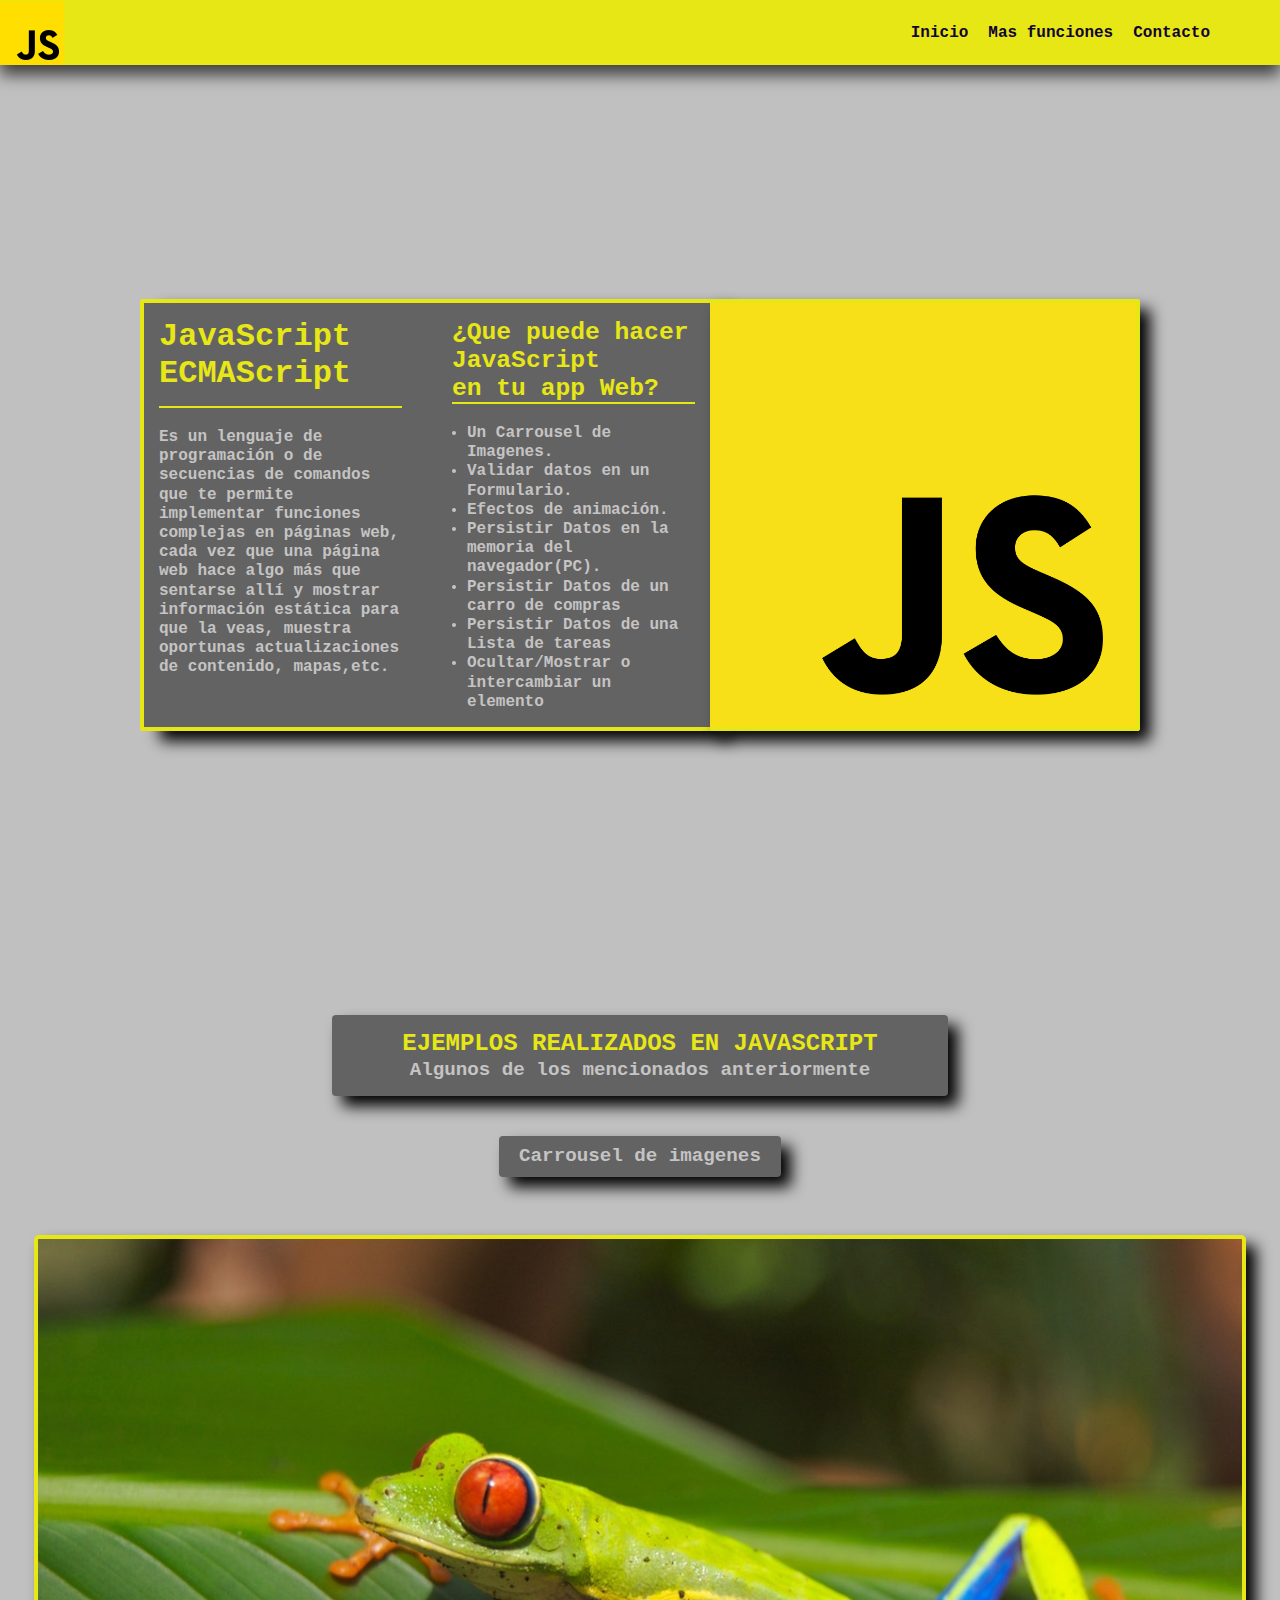
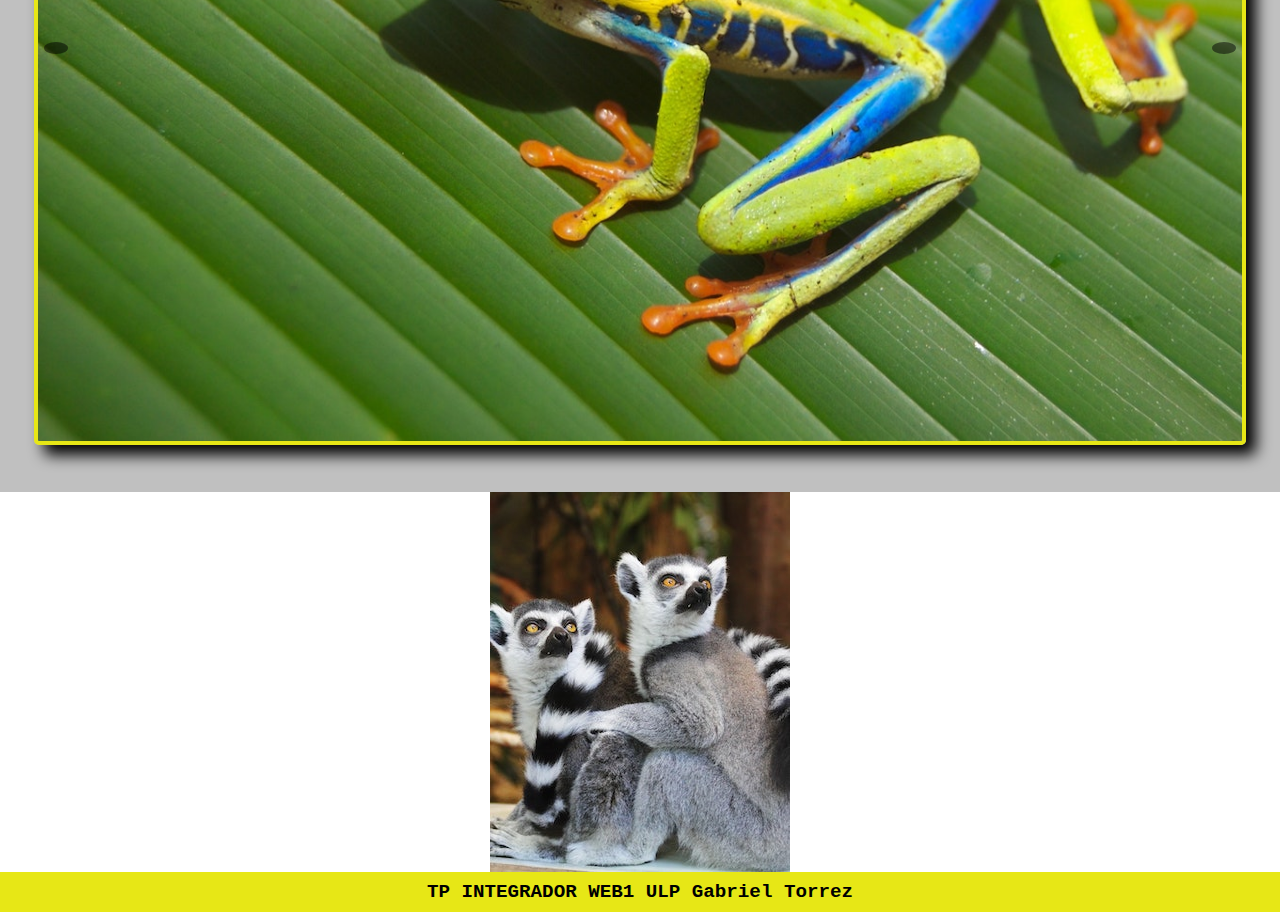
==== index.html @ bbb2472d "pruebaImg320Width" ====
<!DOCTYPE html>
<html lang="es">

<head>
    <meta charset="UTF-8">
    <meta name="viewport" content="width=device-width, initial-scale=1.0">
    <title>TP-Integrador Gabriel Torrez</title>
    <link rel="stylesheet" href="./style.css" />
    <link rel="stylesheet" href="./animaciones.css" />
    <link rel="stylesheet" href="./mediaqueries.css" />
    <link rel="stylesheet" href="https://cdnjs.cloudflare.com/ajax/libs/font-awesome/6.2.0/css/all.min.css"
        integrity="sha512-xh6O/CkQoPOWDdYTDqeRdPCVd1SpvCA9XXcUnZS2FmJNp1coAFzvtCN9BmamE+4aHK8yyUHUSCcJHgXloTyT2A=="
        crossorigin="anonymous" referrerpolicy="no-referrer" />
</head>

<body>
    <header>
        <img src="./logojs.png" alt="logoJavaScript">
        <nav>
            <ul>
                <li><a href="./index.html">Inicio</a></li>
                <li><a href="./masFunciones.html" target="_blank">Mas funciones</a></li>
                <li><a href="./contacto.html" target="_blank">Contacto</a></li>
                <li><a href="./usuario.html" target="_blank"><i class="fa-regular fa-user"></i></a></li>
            </ul>
        </nav>
    </header>
    <section id="SectionPortada">
        <div class="divContenedorPortada">
            <div class="divTexto">
                <div class="textLeft">
                    <h1>JavaScript</h1>
                    <h2>ECMAScript </h2>
                    <p>Es un lenguaje de programación o de secuencias de comandos que te permite implementar
                        funciones complejas en páginas web, cada vez que una página web hace algo más que sentarse allí
                        y
                        mostrar información estática para que la veas, muestra oportunas actualizaciones de contenido,
                        mapas,etc.
                    </p>
                </div>
                <div class="textRight">
                    <h3>¿Que puede hacer JavaScript</h2>
                        <h4> en tu app Web?
                    </h3>
                    <ol class="ulJS">
                        <li>Un Carrousel de Imagenes.</li>
                        <li>Validar datos en un Formulario.</li>
                        <li>Efectos de animación.</li>
                        <li>Persistir Datos en la memoria del navegador(PC).</li>
                        <li>Persistir Datos de un carro de compras</li>
                        <li>Persistir Datos de una Lista de tareas</li>
                        <li>Ocultar/Mostrar o intercambiar un elemento</li>
                    </ol>
                </div>
            </div>
            <div class="divImg"></div>
        </div>
    </section>
    <section id="SectionCarrousel">
        <div class="divTitulos">
            <h1>EJEMPLOS REALIZADOS EN JAVASCRIPT</h1>
            <h2> Algunos de los mencionados anteriormente</h2>
        </div>
        <div class="divTituloEjemplos">
            <h2> Carrousel de imagenes</h2>
        </div>
        <div class="carouselContenedor">
            <div class="divImgCarrousel">
                <button class="btnAnterior"><i class="fa-solid fa-chevron-up fa-rotate-270 fa-2xs"
                        style="color: #ffffff;"></i></button>
                <img id="imagen" src="" alt="Imagen">
                <button class="btnSiguiente"><i class="fa-solid fa-chevron-up fa-rotate-90 fa-2xs"
                        style="color: #ffffff;"></i></button>
            </div>
        </div>
    </section>
    <div style="width: 100%;display: flex; justify-content: center;align-items: center;">
        <img src="./imagenesChicas/prueba.jpg">

    </div>
    <footer class="footer">
        <h3>TP INTEGRADOR WEB1 ULP Gabriel Torrez </h3>
    </footer>
    <script src="./carrousel.js" type="text/javascript"></script>
</body>

</html>
---- style.css ----
* {
    padding: 0;
    margin: 0;
    list-style: none;
    text-decoration: none;
    box-sizing: border-box;
    /* scroll mas lento */
    scroll-behavior: smooth;
}

:root {
    --color-amarillo: rgb(231, 231, 22);
    --color-fondoClaro: rgba(128, 128, 128, 0.493);
    --color-parrafosGrisClaro: rgb(197, 196, 196);
    --color-fondoGrisOscuro: rgb(100, 99, 99);
    --letra-titulos: monospace;
    --letra-parrafos: 'Courier New', Courier, monospace;
}

header {
    width: 100%;
    display: flex;
    align-items: center;
    justify-content: space-between;
    height: 65px;
    background-color: var(--color-amarillo);
    box-shadow: 0px 10px 15px;
}

ul {
    display: flex;
    gap: 20px;
    padding-right: 50px;
}

ul li a {
    color: rgb(17, 5, 46);
    font-size: 1rem;
    font-family: 'Courier New', Courier, monospace;
    cursor: pointer;
    font-weight: 600;
}

ul li a:hover {
    color: white;
}

.fa-user {
    font-size: 1.6rem;
    color: #11052e;
}

.fa-user:hover {
    color: white;
}

/* --------------------------------------------     SECTION PORTADA   -----------------------------------*/

#SectionPortada {
    padding-top: 0;
    /* Modificacion para poder desplazar la card al cargar la web */
    position: relative;
    overflow: hidden;
    /* ----- continuo efecto en animaciones.css ------- */
    display: flex;
    flex-direction: column;
    justify-content: center;
    align-items: center;
    background-color: var(--color-fondoClaro);
    width: 100%;
    height: 100vh;
}

/* Contenedor del div con img JS y div texto */
.divContenedorPortada {
    display: flex;
    justify-content: center;
    align-items: center;
    border-radius: 3px;
    width: min(95%, 1000px);
}

/* CARD QUE HABLA SOBRE JS */
.divTexto {
    display: flex;
    gap: 50px;
    width: 57%;
    padding: 15px;
    background-color: rgb(100, 99, 99);
    border: solid 4px var(--color-amarillo);
    border-right: 0;
    border-radius: 3px;
    border-top-right-radius: 0;
    border-bottom-right-radius: 0;
    box-shadow: 20px 10px 15px;
}

/* lado izquierdo titulos y parrafo */
.textLeft {
    width: 50%;
}

.textLeft h1,
.textLeft h2 {
    color: var(--color-amarillo);
    font-size: 2rem;
    font-family: var(--letra-titulos);
}

.textLeft h2 {
    border-bottom: solid var(--color-amarillo) 2px;
    padding-bottom: 14px;
    margin-bottom: 20px;
}

/* mismos colores y tamaños para izq y der */
.textLeft p,
.textRight ol {
    color: var(--color-parrafosGrisClaro);
    font-size: 1rem;
    line-height: 1.2rem;
    font-family: 'Courier New', Courier, monospace;
    font-weight: 600;
}

/* lado derecho titulos y parrafo */
.textRight {
    width: 50%;
}

.textRight h3,
.textRight h4 {
    color: var(--color-amarillo);
    font-size: 1.54rem;
    font-family: monospace;
}

.textRight h4 {
    border-bottom: solid var(--color-amarillo) 2px;
    margin-bottom: 20px;
}

/* paddin para ubicar los list style dentro del subrayado superior */
.textRight ol {
    padding: 0 15px;
}

.textRight ol li {
    list-style: disc;
}

.divImg {
    width: 43%;
    height: 100%;
    background-image: url(./jsPortada.png);
    background-size: cover;
    background-position: right;
    border: solid 4px var(--color-amarillo);
    border-left: 0;
    border-top-right-radius: 3px;
    border-bottom-right-radius: 3px;
    box-shadow: 10px 10px 15px;
}

/* ---------------------------------------   SECTION  CARROUSEL     -------------------------------------*/
/* APLICO A TODOS LOS SECTION PARA CADA EJEMPLO */
section {
    padding-top: 50px;
    display: flex;
    flex-direction: column;
    justify-content: center;
    align-items: center;
    background-color: var(--color-fondoClaro);
}



/* *************************************************************************************************************************
CARROUSEL **********************************************************************************************************  */

/* Div: h1: Ej realizados en js h2: algunos de los mencionados anteriormente */
.divTitulos {
    padding: 15px 70px;
    border-radius: 4px;
    background-color: rgb(100, 99, 99);
    text-align: center;
    box-shadow: 10px 10px 15px;
    width: ;
}

#SectionCarrousel h1 {
    font-family: var(--letra-titulos);
    color: var(--color-amarillo);
    font-size: 1.5rem;
    margin-bottom: 2px;
}

#SectionCarrousel h2 {
    font-family: var(--letra-parrafos);
    font-size: 1.2rem;
    color: var(--color-parrafosGrisClaro);
}

/* titulo con el nombre del ejemplo en js : Carrousel de imagenes */
.divTituloEjemplos {
    margin-top: 40px;
    padding: 10px 20px;
    border-radius: 4px;
    background-color: rgb(100, 99, 99);
    box-shadow: 10px 10px 15px;
    text-align: start;
    line-height: 1.3rem;
}


.carouselContenedor {
    margin-top: 15px;
    text-align: center;
    display: flex;
    justify-content: center;
    align-items: center;
    height: 100vh;
    transition: transform 0.2s ease;
    /* Transición suave para el efecto */
}

.carouselContenedor:hover {
    transform: scale(1.08);
}


/* *posición del div como relativa, lo que permite posicionar elementos secundarios (btns)
dentro de el de manera relativa a su posicion original. 
 *display: inline-block; Hace que el div se comporte como un bloque en linea, lo que significa que se ajustará 
al contenido pero seguirá siendo un bloque. */
.divImgCarrousel {
    position: relative;
    display: inline-block;

}

#imagen {
    border-radius: 5px;
    max-width: 100%;
    max-height: 90vh;
    border: solid 4px var(--color-amarillo);
    box-shadow: 10px 10px 15px;
}

button {
    font-size: 20px;
    position: absolute;
    top: 50%;
    background-color: rgba(0, 0, 0, 0.5);
    background-size: cover;
    border: none;
    cursor: pointer;
}

.btnAnterior {
    left: 10px;
    border-radius: 50%;
    padding: 6px 12px;

}

.btnSiguiente {
    right: 10px;
    border-radius: 50%;
    padding: 6px 12px;
}


/* ****************************************************     HTML LOGIN  ******************************************** */
/* Pantalla completa */
#usuarioSection {
    padding-top: 0;
    display: flex;
    justify-content: center;
    align-items: center;
    background-color: var(--color-fondoClaro);
    /* height le resto 65 del header y 60 del footer */
    height: calc(100vh - 105px);
    width: 100%;
}

/* contenedor de cards img,registro ,ingresar */
.usuarioDiv {
    display: flex;
    justify-content: center;
    width: min(85%, 900px);
    max-width: 1200px;
    height: 360px;
    border: solid 3px var(--color-amarillo);
    border-radius: 4px;
    box-shadow: 10px 10px 15px;
    background-color: var(--color-fondoGrisOscuro);
    transition: transform 0.2s ease;
}

.usuarioDiv:hover {
    transform: scale(1.01);
    /* Escala el botón al 95% de su tamaño original */
}

.divImgHola {
    width: 40%;
    background-image: url(./imagenesChicas/holahola.jpg);
    background-size: cover;
    background-repeat: no-repeat;
    background-position: center;
    border-right: solid 3px var(--color-amarillo);
}

/* titulos iniciar sesion, registrarse */
.ingresarDiv h2,
.registrarseDiv h2 {
    text-align: center;
    font-family: var(--letra-titulos);
    font-size: 1.6rem;
    color: var(--color-amarillo);
    border-bottom: solid 2px var(--color-amarillo);
    margin-bottom: 15px;
}


/* div contenedor del form iniciar sesion */
.ingresarDiv {
    width: 30%;
    padding: 15px;
}

.ingresarDiv form {
    display: flex;
    flex-direction: column;
    justify-content: center;
    height: 100%;
}

/*div contenedor inputs ingreso para ordenar los 2 forms iguales */
.divIngresoInputLabel {
    display: flex;
    flex-direction: column;
    gap: 10px;
    margin-top: 15px;
}

.aRecuperarPass {
    font-size: 1.05rem;
    font-family: var(--letra-parrafos);
    color: var(--color-amarillo);
    font-weight: 600;
    margin-top: 4px;
    margin-bottom: 9px;
}

.btnIngresar,
.btnRegistro {
    background-color: var(--color-amarillo);
    border: solid 2px var(--color-amarillo);
    font-size: 1.2rem;
    color: var(--color-fondoGrisOscuro);
    cursor: pointer;
    border-radius: 4px;
    transition: transform 0.2s ease;
    font-weight: 600;
    margin-top: 10px;
}

.btnRegistro {
    margin-top: 6px;
}

.btnIngresar:hover,
.btnRegistro:hover {
    transform: scale(0.95);
    /* Escala el botón al 95% de su tamaño original */
    background-color: var(--color-amarillo);
    color: var(--color-fondoGrisOscuro);
}

label {
    display: block;
    color: var(--color-parrafosGrisClaro);
    font-family: var(--letra-parrafos);
    font-weight: 700;
    font-size: 1.05rem;
}

input {
    border-radius: 3px;
    padding: 3px;
    width: 100%;
    border: 2px solid var(--color-parrafosGrisClaro);
}

input:focus {
    border: 2px solid var(--color-amarillo);
    outline: none;
    /* Elimina el contorno de enfoque predeterminado */
}

.registrarseDiv {
    padding: 15px;
    width: 30%;
}

.registrarseDiv h2 {
    margin: 0;
}

.registrarseDiv form {
    display: flex;
    flex-direction: column;
    justify-content: center;
    gap: 4px;
    height: 100%;
}

.footer {
    height: 40px;
    width: 100%;
    background-color: var(--color-amarillo);
    display: flex;
    justify-content: center;
    align-items: center;
}

.footer h3 {
    font-family: var(--letra-parrafos);
    font-weight: 900;
    font-size: 1.2rem;
    text-align: center;
}

/* Card para mostrar msjs si los datos ingresados son incorrectos o validos con JS */
.divMensaje {
    display: none;
    z-index: 3;
    height: auto;
    width: auto;
    border: solid 4px var(--color-amarillo);
    border-top: solid 20px var(--color-amarillo);
    background-color: rgb(51, 49, 49);
    position: fixed;
    top: 50%;
    left: 50%;
    transform: translate(-50%, -50%);
    padding: 20px;
    padding-bottom: 80px;
    justify-content: center;
    align-items: center;
    flex-direction: column;
    border-radius: 4px;
}

/* display block para mostrar el cartel agregandole esta class al div con js */
.mostrarMsj {
    display: flex;
}

.pMsj {
    display: flex;
    justify-content: center;
    align-items: center;
    text-align: center;
    font-size: 1.4rem;
    font-family: var(--letra-parrafos);
    font-weight: 500;
    color: white;
    width: 100%;
    padding-bottom: 20px;
    gap: 4px;
}

/* Card Msj boton OK para cerrar el msj */
.btnAceptar {
    margin-top: 15px;
    padding: 5px 50px;
    background-color: var(--color-amarillo);
    border-radius: 3px;
    font-weight: 700;
    color: white;
    cursor: pointer;
}

.btnAceptar:hover {
    color: white;
    background-color: rgb(50, 116, 50);
}

/* Hover para el mismo aceptar pero en los errores */
.hoverError:hover {
    background-color: rgb(240, 57, 57);
}

/* imagen en la card para mensajes de validacion true  */
/* imagen en la card para mensajes de validacion false */
.imgOk {
    height: 25px;
    width: 25px;
}

.imgError {
    height: 25px;
    width: 25px;
}

/* --------------------------------------------     CONTACTO HTML   -------------------------------------------*/

#sectionContacto {
    width: 100%;
    height: calc(100vh - 105px);
    display: flex;
    justify-content: center;
    align-items: center;
    padding-top: 0px;
    margin: 0;
    gap: 0;
}

.contactanosh1 {
    color: var(--color-amarillo);
    font-family: var(--letra-titulos);
    font-size: 1.6rem;
}

.contactanosh2 {
    font-size: 1rem;
    color: var(--color-parrafosGrisClaro);
    font-family: var(--letra-parrafos);
}

.divContactoContenedor {
    display: flex;
    width: min(85%, 900px);
    max-width: 1200px;
    height: 360px;
    border: solid 2px var(--color-amarillo);
    border-radius: 4px;
    background-color: var(--color-fondoGrisOscuro);
    box-shadow: 10px 10px 15px;
}

.divImgContacto {
    background-image: url("./imagenesChicas/contactanos.jpg");
    background-repeat: no-repeat;
    background-size: cover;
    background-position: bottom;
    width: 100%;
}

.divFormContacto {
    width: 100%;
    padding: 0px;
    display: flex;
    justify-content: center;
}

.contactoForm {
    padding: 20px 0px;
    width: 90%;
}

.contactoForm label {
    color: yellow;
    margin-right: 10px;

}


#nombreContacto,
#correoElectronicoContacto,
#mensajeContacto {
    background-color: white;
    padding: 6px;
    color: yellow;
    margin-right: 10px;
}

.btnEnviarContacto {
    background-color: var(--color-amarillo);
    border: solid 2px var(--color-amarillo);
    font-size: 1.2rem;
    color: var(--color-fondoGrisOscuro);
    cursor: pointer;
    border-radius: 4px;
    transition: transform 0.2s ease;
    font-weight: 600;
    margin-top: 10px;
}
---- animaciones.css ----
/* PORTADA CARD JS */

/*EN STYLE.CSS prepare la section Portada para poder aplicar el efecto: 
#Portada {
    position: relative;
    overflow: hidden;
    ----- continuo efecto en animaciones.css -----*/

.divTexto {
    position: relative;
    animation: slideRight 1.5s ease;
}

@keyframes slideRight {
    0% {
        transform: translateX(-150%);
    }

    100% {
        transform: translateX(0);
        /* Desplazamiento completo a la derecha */
    }
}
/* DESPLAZAMIENTO PARA IMG JS PORTADA */
.divImg{
    position: relative;
    animation: slideTop 1.4s ease-in-out;
}

@keyframes slideTop {
    0% {
        transform: translateY(150%);
    }

    100% {
        transform: translateY(0);
        /* Desplazamiento completo a la derecha */
    }
}

.textRight{
    position: relative;
    animation: slideRight 1.5s ease-in-out ;
}

/* -----------------------    FIN PORTADA   ------------------------ */
---- mediaqueries.css ----
:root {
    --color-amarillo: rgb(231, 231, 22);
    --color-fondoClaro: rgba(128, 128, 128, 0.493);
    --color-parrafosGrisClaro: rgb(197, 196, 196);
    --color-fondoGrisOscuro: rgb(100, 99, 99);
    --letra-titulos: monospace;
    --letra-parrafos: 'Courier New', Courier, monospace;
}

@media (max-width: 990px) {

    /* PORTADA */

    #SectionPortada {
        min-height: 130vh;
    }

    .divContenedorPortada {
        height: 100%;
        margin-top: 40px;
        flex-direction: column;
        width: max (700px 90%);
    }

    .divImg {
        width: 100%;
        height: 35%;
        background-color: rgb(231, 231, 22);
        background-image: url(./jsPortadaChica.PNG);
        background-size: contain;
        background-repeat: no-repeat;
        background-position: right;
        border: none;
    }

    .divTexto {
        flex-direction: column;
        justify-content: center;
        width: 100%;
        height: 65%;
        order: 2;
        border: none;
        box-shadow: 10px 10px 15px;
        gap: 15px;
    }

    .textLeft {
        width: 100%;
    }
    .textLeft h1, .textLeft h2,.textRight h3, .textRight h4 {
        font-size: 1.5rem;
        padding: 0;
        margin: 0;
    }

    .textRight {
        width: 100%;
    }

    /* CARROUSEL */
    .divTitulos {
        width: 90%;
        padding: 15px 0px;
    }



    /* ***********************************************    CONTACTANOS    ********************************************************* */
   

    #sectionContacto {
        min-height: 150vh;
    }


    .divContactoContenedor {
        height: 100%;
        flex-direction: column;
        margin: 30px 0px;
    }

    .divImgContacto {
        height: 43%;
        width: 100%;
        background-position: bottom;
    }

    .divFormContacto {
        height: 57%;
        width: 100%;
    }


    /* ******************************************      USUARIOS REGISTRO INICIAR SESION     **************************************** */
    #usuarioSection {
        min-height: 220vh;
    }


    .usuarioDiv {
        margin-top: 50px;
        flex-direction: column;
        min-height: 200vh;
    }

    .divImgHola {
        background-image: url(./imagenesChicas/bienvenido2.jpg);
        height: 40%;
        width: 100%;
    }

    .ingresarDiv, .registrarseDiv {
        width: 100%;
    }


}

@media (max-width: 990px) {

    


}
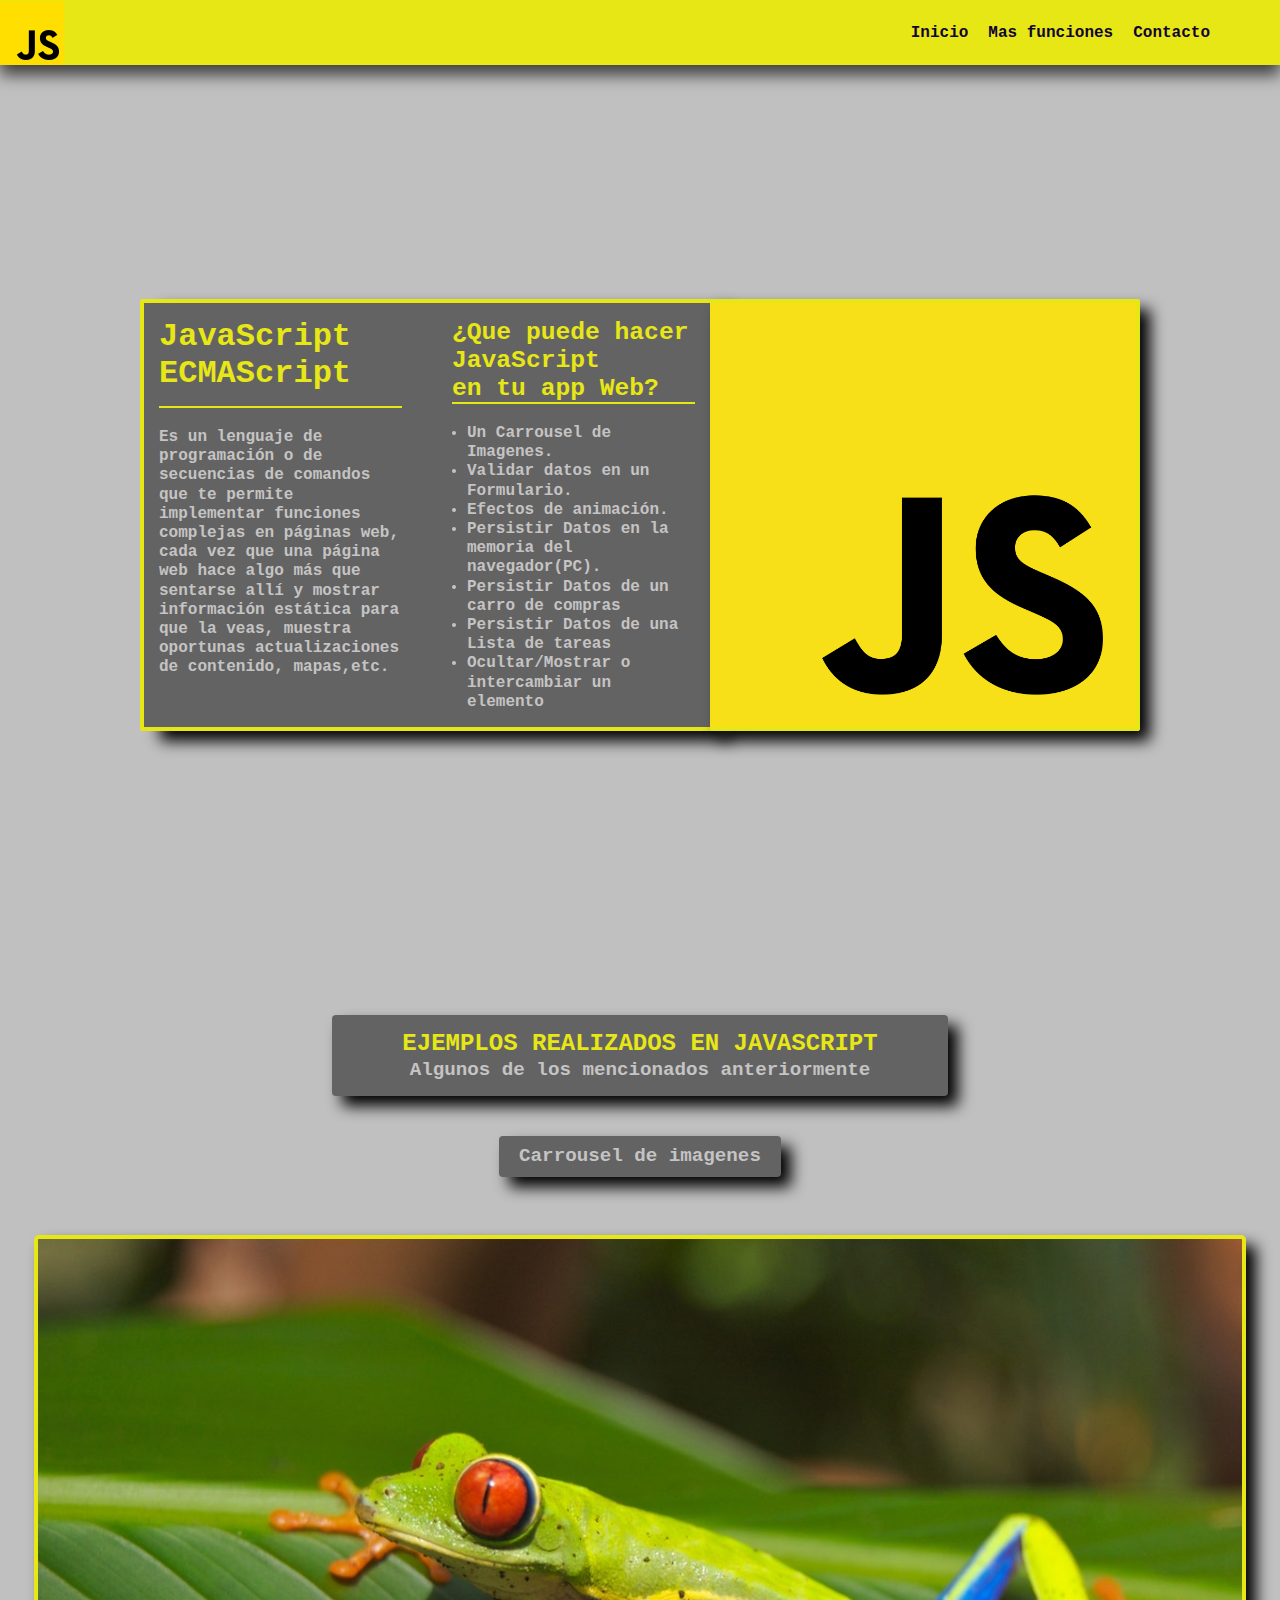
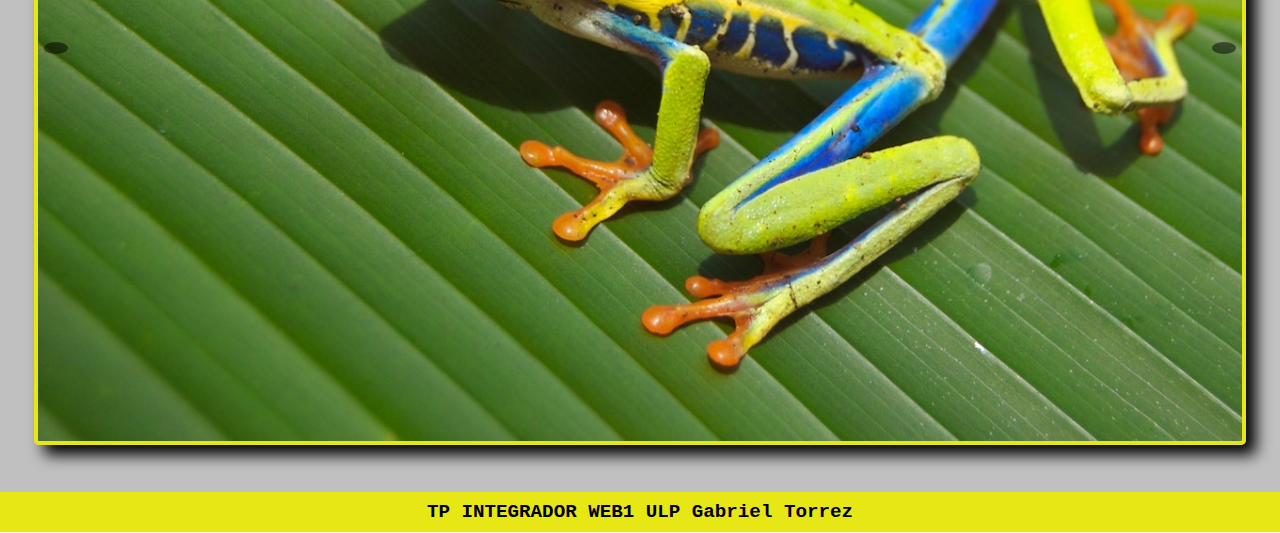
==== commit 30a70151: "elimineDivImgPrueba" ====
--- a/index.html
+++ b/index.html
@@ -74,10 +74,7 @@
             </div>
         </div>
     </section>
-    <div style="width: 100%;display: flex; justify-content: center;align-items: center;">
-        <img src="./imagenesChicas/prueba.jpg">
-
-    </div>
+    
     <footer class="footer">
         <h3>TP INTEGRADOR WEB1 ULP Gabriel Torrez </h3>
     </footer>
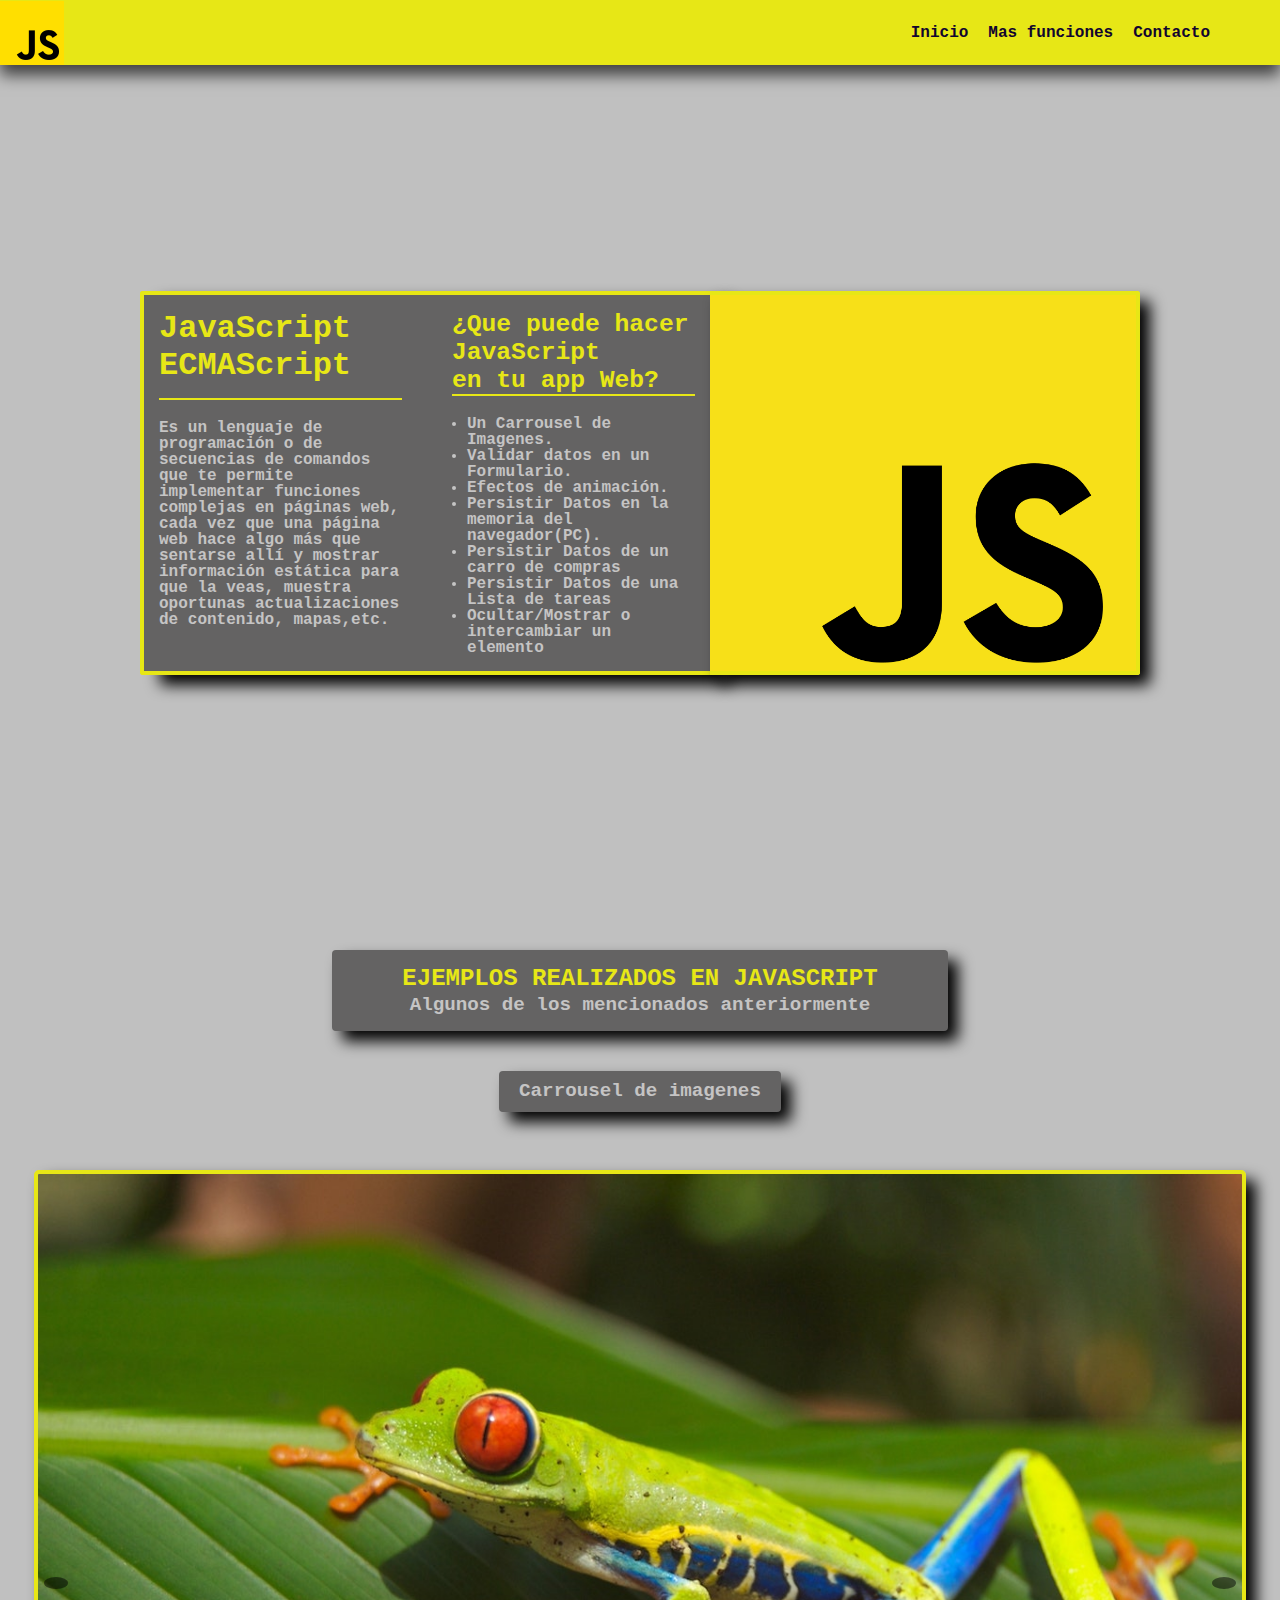
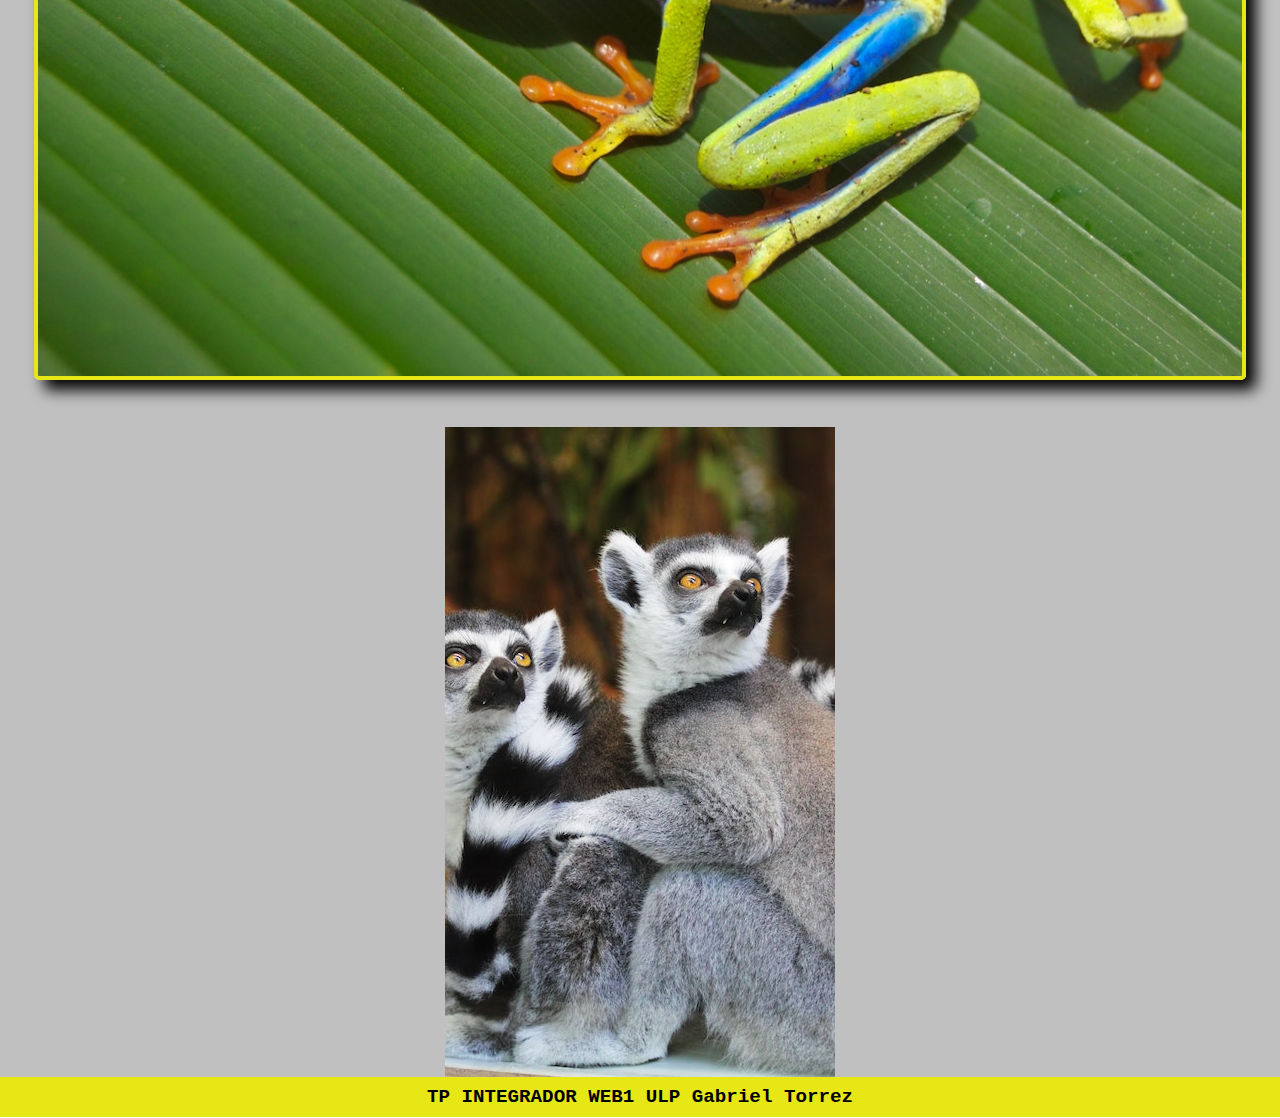
==== commit 12ca5636: "actualizoImgParaCel" ====
--- a/index.html
+++ b/index.html
@@ -73,6 +73,9 @@
                         style="color: #ffffff;"></i></button>
             </div>
         </div>
+        <div style="width: 100%;display: flex; justify-content: center; align-items: center;">
+            <img src="./imagenesChicas/1.jpg">
+        </div>
     </section>
     
     <footer class="footer">
--- a/style.css
+++ b/style.css
@@ -68,7 +68,7 @@
     align-items: center;
     background-color: var(--color-fondoClaro);
     width: 100%;
-    height: 100vh;
+    height: calc(100vh - 65px);
 }
 
 /* Contenedor del div con img JS y div texto */
@@ -118,7 +118,7 @@
 .textRight ol {
     color: var(--color-parrafosGrisClaro);
     font-size: 1rem;
-    line-height: 1.2rem;
+    line-height: 1rem;
     font-family: 'Courier New', Courier, monospace;
     font-weight: 600;
 }
@@ -132,7 +132,7 @@
 .textRight h4 {
     color: var(--color-amarillo);
     font-size: 1.54rem;
-    font-family: monospace;
+    font-family: var(--letra-titulos);
 }
 
 .textRight h4 {
@@ -185,7 +185,6 @@
     background-color: rgb(100, 99, 99);
     text-align: center;
     box-shadow: 10px 10px 15px;
-    width: ;
 }
 
 #SectionCarrousel h1 {
@@ -417,21 +416,7 @@
     height: 100%;
 }
 
-.footer {
-    height: 40px;
-    width: 100%;
-    background-color: var(--color-amarillo);
-    display: flex;
-    justify-content: center;
-    align-items: center;
-}
-
-.footer h3 {
-    font-family: var(--letra-parrafos);
-    font-weight: 900;
-    font-size: 1.2rem;
-    text-align: center;
-}
+
 
 /* Card para mostrar msjs si los datos ingresados son incorrectos o validos con JS */
 .divMensaje {
@@ -519,27 +504,22 @@
     gap: 0;
 }
 
-.contactanosh1 {
-    color: var(--color-amarillo);
-    font-family: var(--letra-titulos);
-    font-size: 1.6rem;
-}
-
-.contactanosh2 {
-    font-size: 1rem;
-    color: var(--color-parrafosGrisClaro);
-    font-family: var(--letra-parrafos);
-}
 
 .divContactoContenedor {
     display: flex;
-    width: min(85%, 900px);
+    width: min(90%, 800px);
     max-width: 1200px;
     height: 360px;
-    border: solid 2px var(--color-amarillo);
+    border: solid 3px var(--color-amarillo);
     border-radius: 4px;
     background-color: var(--color-fondoGrisOscuro);
     box-shadow: 10px 10px 15px;
+    transition: transform 0.2s ease;
+}
+
+.divContactoContenedor:hover {
+    transform: scale(1.01);
+    /* Escala el botón al 95% de su tamaño original */
 }
 
 .divImgContacto {
@@ -564,7 +544,6 @@
 
 .contactoForm label {
     color: yellow;
-    margin-right: 10px;
 
 }
 
@@ -588,4 +567,21 @@
     transition: transform 0.2s ease;
     font-weight: 600;
     margin-top: 10px;
+}
+
+/* FOOTER */
+.footer {
+    height: 40px;
+    width: 100%;
+    background-color: var(--color-amarillo);
+    display: flex;
+    justify-content: center;
+    align-items: center;
+}
+
+.footer h3 {
+    font-family: var(--letra-parrafos);
+    font-weight: 900;
+    font-size: 1.2rem;
+    text-align: center;
 }--- a/mediaqueries.css
+++ b/mediaqueries.css
@@ -12,7 +12,8 @@
     /* PORTADA */
 
     #SectionPortada {
-        min-height: 130vh;
+        height: 175vh;
+        min-height: 100vh;
     }
 
     .divContenedorPortada {
@@ -34,10 +35,10 @@
     }
 
     .divTexto {
+        
         flex-direction: column;
         justify-content: center;
         width: 100%;
-        height: 65%;
         order: 2;
         border: none;
         box-shadow: 10px 10px 15px;
@@ -57,7 +58,30 @@
         width: 100%;
     }
 
-    /* CARROUSEL */
+    /* ***********************************************    CARROUSEL    ********************************************************* */
+    #SectionCarrousel{
+        padding-top: 10px ;
+    }
+    
+    #SectionCarrousel h1{
+        font-size: 1.2rem;
+    }
+
+    #SectionCarrousel h2{
+        font-size: 0.9rem;
+    }
+
+    .carouselContenedor{
+
+        height: auto;
+        margin: 50px 0px;
+        width: 95%;
+    }
+    .carouselContenedor:hover {
+        transform: scale(1.00);
+    }
+
+    
     .divTitulos {
         width: 90%;
         padding: 15px 0px;
@@ -69,7 +93,7 @@
    
 
     #sectionContacto {
-        min-height: 150vh;
+        min-height: 100vh;
     }
 
 
@@ -80,33 +104,37 @@
     }
 
     .divImgContacto {
-        height: 43%;
+        height: 45%;
         width: 100%;
         background-position: bottom;
     }
 
     .divFormContacto {
-        height: 57%;
         width: 100%;
+    }
+    .contactoForm{
+        gap: 2px;
     }
 
 
     /* ******************************************      USUARIOS REGISTRO INICIAR SESION     **************************************** */
     #usuarioSection {
-        min-height: 220vh;
+        min-height: 160vh;
     }
 
 
     .usuarioDiv {
-        margin-top: 50px;
+        margin-top: 0px;
         flex-direction: column;
-        min-height: 200vh;
+        min-height: 150vh;
+        align-items: none;
     }
 
     .divImgHola {
         background-image: url(./imagenesChicas/bienvenido2.jpg);
-        height: 40%;
+        height: 45%;
         width: 100%;
+        border-bottom: solid 3px var(--color-amarillo);
     }
 
     .ingresarDiv, .registrarseDiv {
@@ -114,9 +142,14 @@
     }
 
 
+
+    /* FOOTER */
+    .footer h3{
+        font-size: 1rem;
+    }
 }
 
-@media (max-width: 990px) {
+@media (max-width: 576px) {
 
     
 
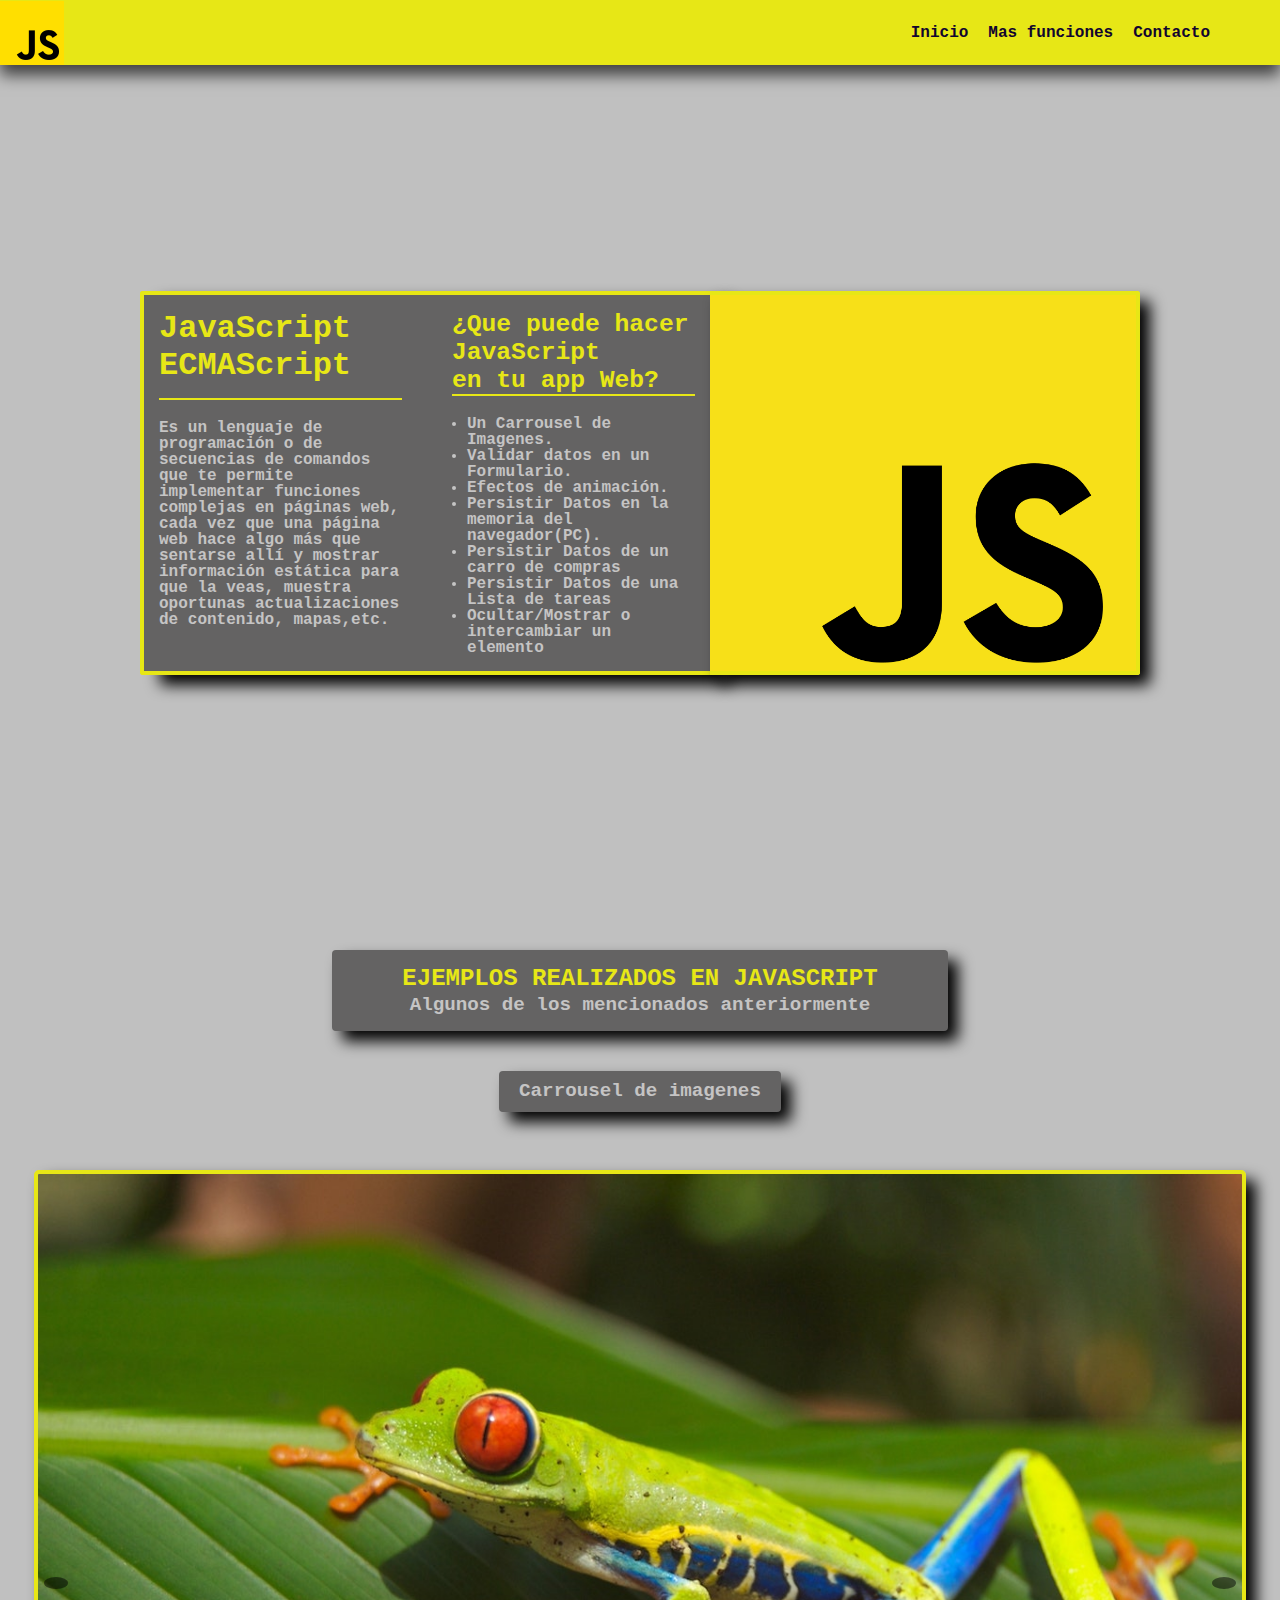
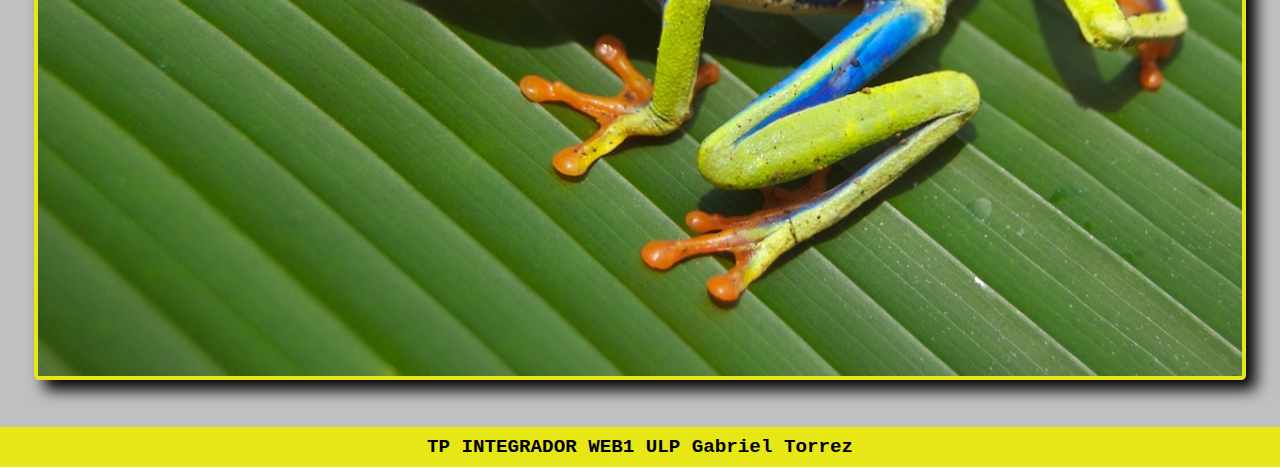
==== commit 74b7e530: "ElimineImagenesChicas" ====
--- a/index.html
+++ b/index.html
@@ -73,9 +73,7 @@
                         style="color: #ffffff;"></i></button>
             </div>
         </div>
-        <div style="width: 100%;display: flex; justify-content: center; align-items: center;">
-            <img src="./imagenesChicas/1.jpg">
-        </div>
+     
     </section>
     
     <footer class="footer">
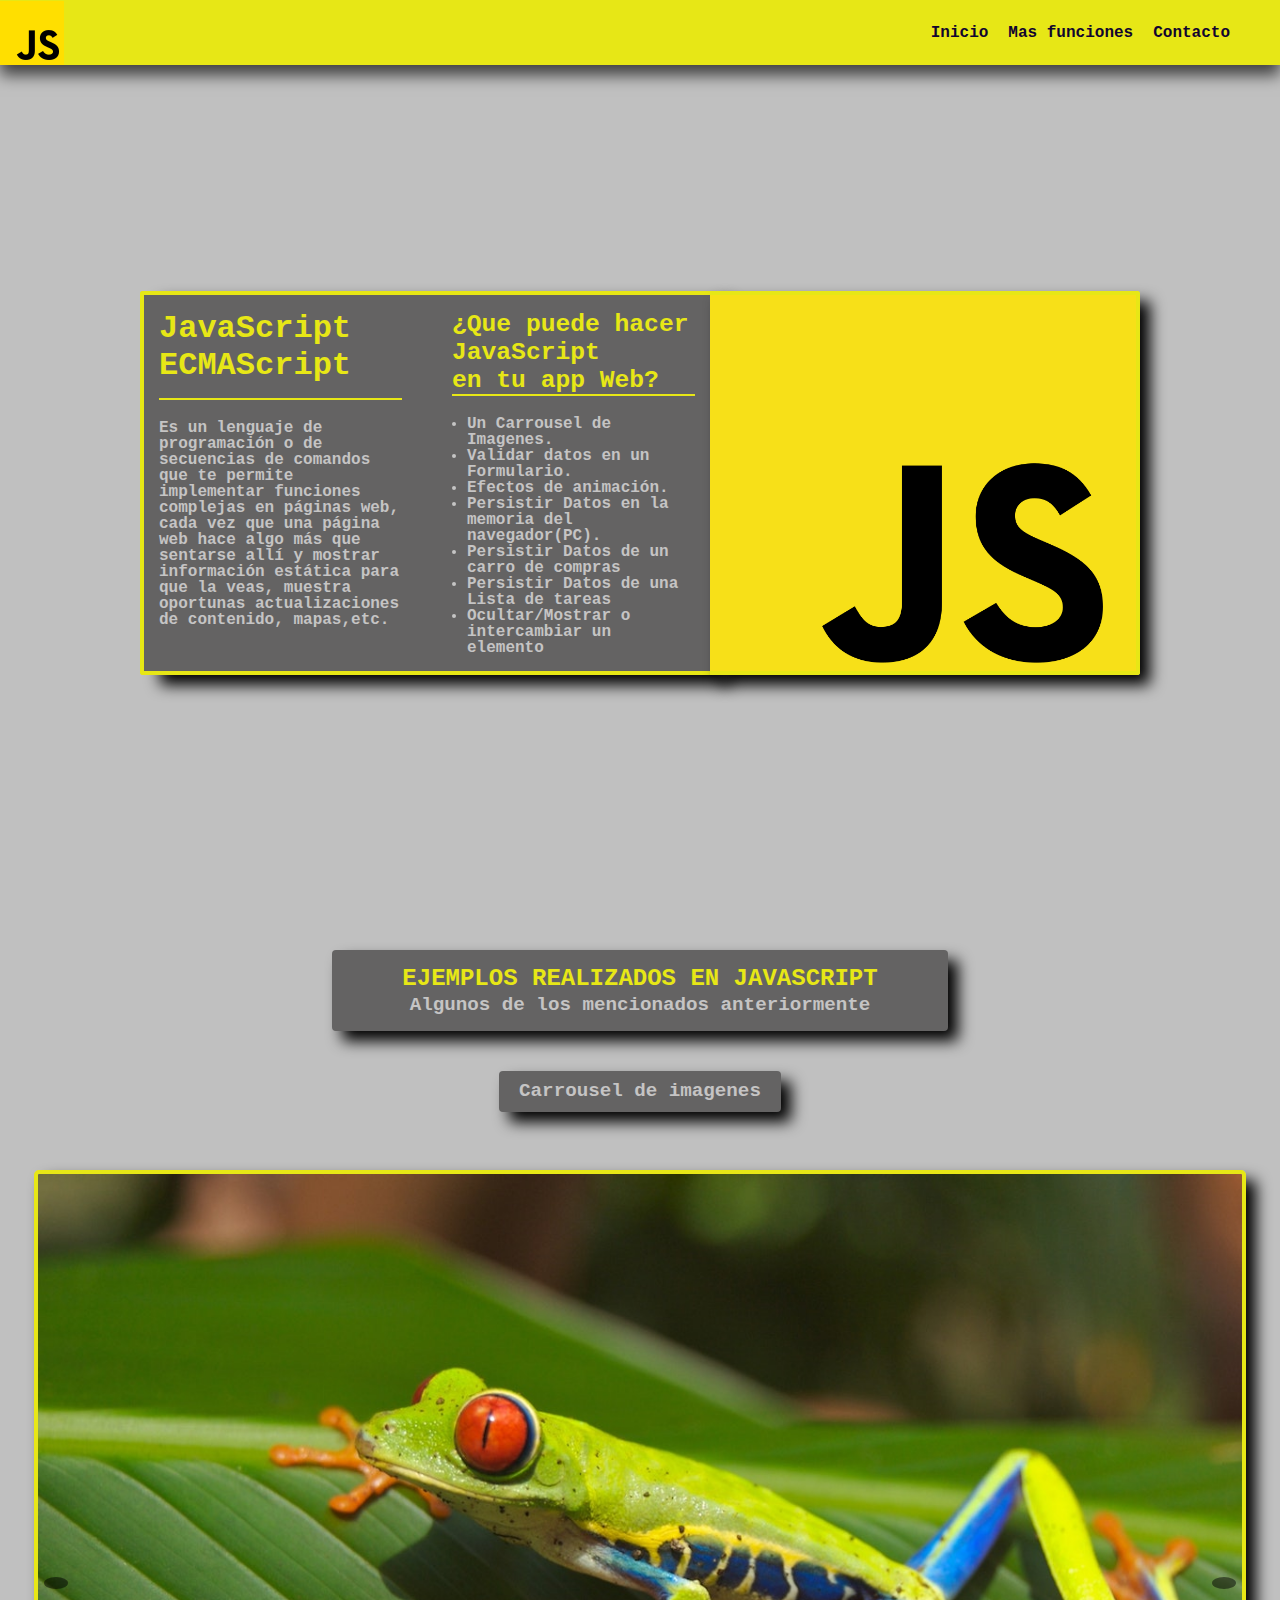
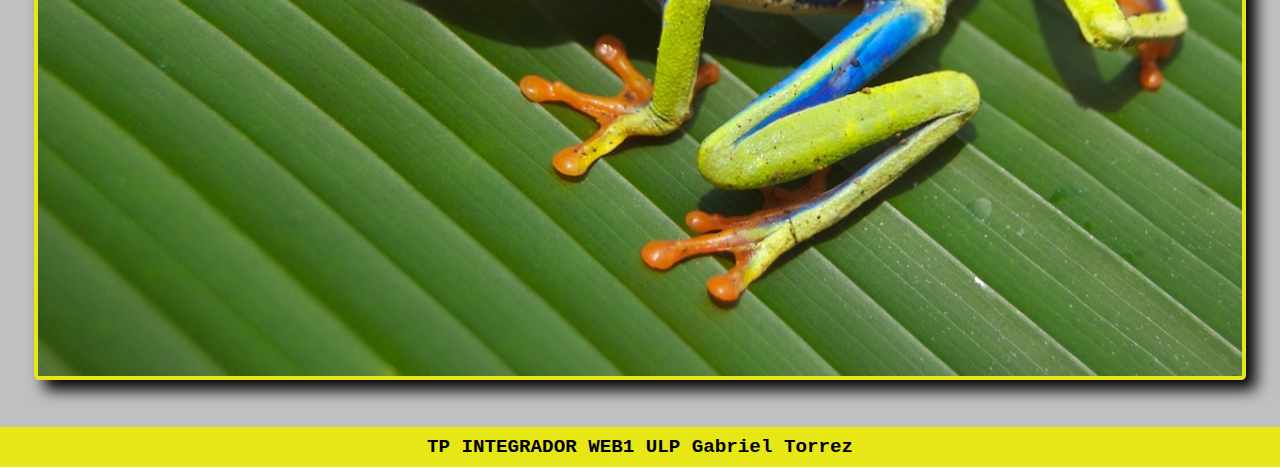
==== commit 8eac79ac: "JsMenuHamburguesa.CssMasFuncionesEliminado," ====
--- a/index.html
+++ b/index.html
@@ -17,12 +17,13 @@
     <header>
         <img src="./logojs.png" alt="logoJavaScript">
         <nav>
-            <ul>
+            <ul class="ulHeader">
                 <li><a href="./index.html">Inicio</a></li>
                 <li><a href="./masFunciones.html" target="_blank">Mas funciones</a></li>
                 <li><a href="./contacto.html" target="_blank">Contacto</a></li>
-                <li><a href="./usuario.html" target="_blank"><i class="fa-regular fa-user"></i></a></li>
             </ul>
+            <i class="fa-solid fa-bars" id="MenuHamburugesa"></i>
+            <a href="./usuario.html" target="_blank"><i class="fa-regular fa-user"></i></a>
         </nav>
     </header>
     <section id="SectionPortada">
@@ -73,13 +74,15 @@
                         style="color: #ffffff;"></i></button>
             </div>
         </div>
-     
+
     </section>
-    
+
     <footer class="footer">
         <h3>TP INTEGRADOR WEB1 ULP Gabriel Torrez </h3>
     </footer>
     <script src="./carrousel.js" type="text/javascript"></script>
+    <script src="./menuHamburguesa.js" type="text/javascript"></script>
+
 </body>
 
 </html>--- a/style.css
+++ b/style.css
@@ -27,10 +27,15 @@
     box-shadow: 0px 10px 15px;
 }
 
+nav {
+    display: flex;
+    align-items: center;
+}
+
 ul {
     display: flex;
     gap: 20px;
-    padding-right: 50px;
+    padding-right: 20px;
 }
 
 ul li a {
@@ -45,13 +50,22 @@
     color: white;
 }
 
-.fa-user {
+.fa-user,
+.fa-bars {
+    margin-right: 30px;
     font-size: 1.6rem;
-    color: #11052e;
-}
-
-.fa-user:hover {
+    color: rgb(17, 5, 46);
+}
+
+
+
+.fa-user:hover,
+.fa-bars:hover {
     color: white;
+}
+
+#MenuHamburugesa {
+    display: none;
 }
 
 /* --------------------------------------------     SECTION PORTADA   -----------------------------------*/
@@ -246,7 +260,7 @@
     box-shadow: 10px 10px 15px;
 }
 
-button {
+.btnAnterior, .btnSiguiente {
     font-size: 20px;
     position: absolute;
     top: 50%;
@@ -270,7 +284,376 @@
 }
 
 
+
+
+
+
+
+
+
+/* *************************************************** MAS FUNCIONES ************************************************* */
+
+
+
+
+/* SECTION DE MAS FUNCIONES */
+.sectionGeneral {
+    display: flex;
+    flex-direction: column;
+    align-items: center;
+    justify-content: center;
+    gap: 45px;
+    padding: 0 30px;
+    background-color: var(--color-fondoClaro);
+    /* Espacio vacio para el fin de la pagina */
+    padding-bottom: 100px;
+}
+
+/* Section contenedor de cards consignas y h1: tp javascript... */
+.sectionGeneral h1 {
+    margin: 25px 0;
+    background-color: var(--color-fondoGrisOscuro);
+    box-shadow: 13px 13px 6px rgba(0, 0, 0, 0.589);
+    border-radius: 10px;
+    padding: 10px 20px;
+    text-align: center;
+    font-size: 2rem;
+    color: yellow;
+    font-family: var(--letra-titulos);
+}
+
+/* Div/Card consigna individual */
+.sectionGeneral div {
+    border: solid 1px yellow;
+    border-radius: 8px;
+    padding: 18px;
+    background-color: var(--color-fondoGrisOscuro);
+    box-shadow: 13px 13px 6px rgba(0, 0, 0, 0.589);
+    width: 90%;
+    font-family: var(--letra-parrafos);
+    color: var(--color-parrafosGrisClaro);
+}
+
+.sectionGeneral h3 {
+    font-size: 1.5rem;
+    padding-bottom: 10px;
+    margin-bottom: 8px;
+    color: yellow;
+    letter-spacing: 1px;
+    border-bottom: 1px solid yellow;
+}
+
+.sectionGeneral h2 {
+    font-family: var(--letra-titulos);
+    border-bottom: none;
+    padding: 10px 40px;
+}
+
+/* P con la consigna */
+.sectionGeneral p {
+    padding: 10px;
+    margin-bottom: 10px;
+    font-size: 1rem;
+    font-weight: 500;
+}
+
+/* div contenedor del boton ejecutar y el div modificado con js */
+.divBtnRes {
+    width: 100%;
+    display: flex;
+    padding: 0px;
+    gap: 25px;
+    border: none;
+    box-shadow: none;
+}
+
+.pResultado {
+    border: solid 1px yellow;
+    border-radius: 8px;
+    padding: 18px;
+    box-shadow: 7px 7px 6px rgba(0, 0, 0, 0.842);
+    /* P oculto, al ejecutar la funcion aparece con js */
+    display: none;
+}
+
+
+.btnsMasFunciones {
+    display: flex;
+    align-items: center;
+    justify-content: center;
+    width: 25%;
+    height: 45px;
+    padding: 10px 0;
+    background-color: var(--color-amarillo);
+    border-radius: 4px;
+    font-size: 1rem;
+    letter-spacing: 1px;
+    font-weight: 600;
+    box-shadow: 7px 7px 6px rgba(0, 0, 0, 0.842);
+    border: none;
+}
+
+.btnsMasFunciones:hover {
+    color: white;
+}
+
+/* consigna 3 colum al ul */
+.ulConsigna3 {
+    flex-direction: column;
+}
+
+/* Consigna 6 colores para cada cuadro */
+.div6 {
+    display: flex;
+    gap: 10px;
+    height: 150px;
+}
+
+.div6_1 {
+    background-color: blue;
+    box-shadow: none;
+    border: none;
+    cursor: pointer;
+}
+
+.div6_2 {
+    background-color: yellow;
+    box-shadow: none;
+    border: none;
+    cursor: pointer;
+}
+
+.div6_3 {
+    background-color: gray;
+    box-shadow: none;
+    border: none;
+    cursor: pointer;
+}
+
+.div6_4 {
+    background-color: green;
+    box-shadow: none;
+    border: none;
+    cursor: pointer;
+}
+
+.div6_5 {
+    background-color: orange;
+    box-shadow: none;
+    border: none;
+    cursor: pointer;
+}
+
+
+
+/* PARTE B TITULO */
+.h2MasFunciones {
+    margin: 40px 0;
+    color: white;
+    background-color: var(--color-fondoGrisOscuro);
+    box-shadow: 13px 13px 6px rgba(0, 0, 0, 0.589);
+    border-radius: 10px;
+    padding: 20px 60px;
+    text-align: center;
+    font-size: 2.4rem;
+    color: yellow;
+}
+
+
+/* consigna 7b boton limpiar campos */
+.btn7bLimpiar {
+    background-color: rgb(19, 18, 18);
+    padding: 8px;
+    color: yellow;
+    font-weight: 300;
+    font-size: 12px;
+    margin-top: 8px;
+    box-shadow: none;
+    border: solid 1px rgb(208, 208, 208);
+    width: 100%;
+}
+
+
+/* Consigna 10b display para mostrar nueros ingresados y resultado */
+.div10b {
+    display: none;
+    width: 460px;
+    border: unset;
+    box-shadow: none;
+}
+
+.divDisplay10b {
+    padding: 0;
+    width: auto;
+    margin-bottom: 0px;
+    background-color: var(--color-parrafosGrisClaro);
+    border: solid 2px var(--color-amarillo);
+    box-shadow: rgba(0, 0, 0, 0.59) 13px 13px 6px;
+}
+
+/* Consigna10b contenedor de los botones */
+.divContenedorBtns10b {
+    border: solid 2px var(--color-amarillo);
+    margin-top: 8px;
+    width: 100%;
+    padding: 0;
+    display: flex;
+    gap: 10px;
+    background-color: var(--color-parrafosGrisClaro);
+
+}
+
+.divFilaBtns {
+    display: flex;
+    flex-direction: row;
+    padding: 0px;
+    width: auto;
+    justify-content: space-between;
+    border: none;
+    box-shadow: none;
+    background-color: var(--color-parrafosGrisClaro);
+}
+
+/* ultima fila botones calculadora */
+.divFilaBtns5 {
+    display: flex;
+    flex-direction: row;
+    padding: 0px;
+    width: auto;
+    border: none;
+    gap: 10px;
+    box-shadow: none;
+    background-color: var(--color-parrafosGrisClaro);
+}
+
+/* Consigna 10b botones calculadora */
+.btnCalculadora {
+    width: 18%;
+    height: 30px;
+    padding: 0px 8px;
+    letter-spacing: 0px;
+    box-shadow: none;
+    background-color: gray;
+    color: yellow;
+    border: none;
+
+}
+
+.btnCalculadoraIgual {
+    width: 59%;
+    height: 30px;
+    padding: 0px 8px;
+    letter-spacing: 0px;
+    box-shadow: none;
+    background-color: gray;
+    color: yellow;
+    border: none;
+}
+
+
+
+
+
+
+/* --------------------------------------------------     CONTACTO HTML   -------------------------------------------*/
+
+
+
+
+
+
+
+
+#sectionContacto {
+    width: 100%;
+    height: calc(100vh - 105px);
+    display: flex;
+    justify-content: center;
+    align-items: center;
+    padding-top: 0px;
+    margin: 0;
+    gap: 0;
+}
+
+
+.divContactoContenedor {
+    display: flex;
+    width: min(90%, 800px);
+    max-width: 1200px;
+    height: 360px;
+    border: solid 3px var(--color-amarillo);
+    border-radius: 4px;
+    background-color: var(--color-fondoGrisOscuro);
+    box-shadow: 10px 10px 15px;
+    transition: transform 0.2s ease;
+}
+
+.divContactoContenedor:hover {
+    transform: scale(1.01);
+    /* Escala el botón al 95% de su tamaño original */
+}
+
+.divImgContacto {
+    background-image: url("./imagenesChicas/contactanos.jpg");
+    background-repeat: no-repeat;
+    background-size: cover;
+    background-position: bottom;
+    width: 100%;
+}
+
+.divFormContacto {
+    width: 100%;
+    padding: 0px;
+    display: flex;
+    justify-content: center;
+}
+
+.contactoForm {
+    padding: 20px 0px;
+    width: 90%;
+}
+
+.contactoForm label {
+    color: yellow;
+
+}
+
+
+#nombreContacto,
+#correoElectronicoContacto,
+#mensajeContacto {
+    background-color: white;
+    padding: 6px;
+    color: yellow;
+    margin-right: 10px;
+}
+
+.btnEnviarContacto {
+    background-color: var(--color-amarillo);
+    border: solid 2px var(--color-amarillo);
+    font-size: 1.2rem;
+    color: var(--color-fondoGrisOscuro);
+    cursor: pointer;
+    border-radius: 4px;
+    transition: transform 0.2s ease;
+    font-weight: 600;
+    margin-top: 10px;
+}
+
+
+
+
+
+
+
 /* ****************************************************     HTML LOGIN  ******************************************** */
+
+
+
+
+
+
+
 /* Pantalla completa */
 #usuarioSection {
     padding-top: 0;
@@ -491,83 +874,12 @@
     width: 25px;
 }
 
-/* --------------------------------------------     CONTACTO HTML   -------------------------------------------*/
-
-#sectionContacto {
-    width: 100%;
-    height: calc(100vh - 105px);
-    display: flex;
-    justify-content: center;
-    align-items: center;
-    padding-top: 0px;
-    margin: 0;
-    gap: 0;
-}
-
-
-.divContactoContenedor {
-    display: flex;
-    width: min(90%, 800px);
-    max-width: 1200px;
-    height: 360px;
-    border: solid 3px var(--color-amarillo);
-    border-radius: 4px;
-    background-color: var(--color-fondoGrisOscuro);
-    box-shadow: 10px 10px 15px;
-    transition: transform 0.2s ease;
-}
-
-.divContactoContenedor:hover {
-    transform: scale(1.01);
-    /* Escala el botón al 95% de su tamaño original */
-}
-
-.divImgContacto {
-    background-image: url("./imagenesChicas/contactanos.jpg");
-    background-repeat: no-repeat;
-    background-size: cover;
-    background-position: bottom;
-    width: 100%;
-}
-
-.divFormContacto {
-    width: 100%;
-    padding: 0px;
-    display: flex;
-    justify-content: center;
-}
-
-.contactoForm {
-    padding: 20px 0px;
-    width: 90%;
-}
-
-.contactoForm label {
-    color: yellow;
-
-}
-
-
-#nombreContacto,
-#correoElectronicoContacto,
-#mensajeContacto {
-    background-color: white;
-    padding: 6px;
-    color: yellow;
-    margin-right: 10px;
-}
-
-.btnEnviarContacto {
-    background-color: var(--color-amarillo);
-    border: solid 2px var(--color-amarillo);
-    font-size: 1.2rem;
-    color: var(--color-fondoGrisOscuro);
-    cursor: pointer;
-    border-radius: 4px;
-    transition: transform 0.2s ease;
-    font-weight: 600;
-    margin-top: 10px;
-}
+
+
+
+
+/* ******************************************************************************************************************** */
+
 
 /* FOOTER */
 .footer {
--- a/mediaqueries.css
+++ b/mediaqueries.css
@@ -12,8 +12,10 @@
     /* PORTADA */
 
     #SectionPortada {
-        height: 175vh;
+        padding-top: 20px;
+        height: 140vh;
         min-height: 100vh;
+        padding-bottom: 30px;
     }
 
     .divContenedorPortada {
@@ -35,7 +37,7 @@
     }
 
     .divTexto {
-        
+
         flex-direction: column;
         justify-content: center;
         width: 100%;
@@ -48,7 +50,11 @@
     .textLeft {
         width: 100%;
     }
-    .textLeft h1, .textLeft h2,.textRight h3, .textRight h4 {
+
+    .textLeft h1,
+    .textLeft h2,
+    .textRight h3,
+    .textRight h4 {
         font-size: 1.5rem;
         padding: 0;
         margin: 0;
@@ -59,29 +65,30 @@
     }
 
     /* ***********************************************    CARROUSEL    ********************************************************* */
-    #SectionCarrousel{
-        padding-top: 10px ;
-    }
-    
-    #SectionCarrousel h1{
+    #SectionCarrousel {
+        padding-top: 10px;
+    }
+
+    #SectionCarrousel h1 {
         font-size: 1.2rem;
     }
 
-    #SectionCarrousel h2{
+    #SectionCarrousel h2 {
         font-size: 0.9rem;
     }
 
-    .carouselContenedor{
+    .carouselContenedor {
 
         height: auto;
         margin: 50px 0px;
         width: 95%;
     }
+
     .carouselContenedor:hover {
         transform: scale(1.00);
     }
 
-    
+
     .divTitulos {
         width: 90%;
         padding: 15px 0px;
@@ -90,7 +97,7 @@
 
 
     /* ***********************************************    CONTACTANOS    ********************************************************* */
-   
+
 
     #sectionContacto {
         min-height: 100vh;
@@ -112,7 +119,8 @@
     .divFormContacto {
         width: 100%;
     }
-    .contactoForm{
+
+    .contactoForm {
         gap: 2px;
     }
 
@@ -137,21 +145,161 @@
         border-bottom: solid 3px var(--color-amarillo);
     }
 
-    .ingresarDiv, .registrarseDiv {
+    .ingresarDiv,
+    .registrarseDiv {
         width: 100%;
     }
 
 
 
     /* FOOTER */
-    .footer h3{
+    .footer h3 {
         font-size: 1rem;
     }
 }
 
-@media (max-width: 576px) {
+/* MEDIA PARA CARROUSEL IMAGENES CEL EN VERTICAL */
+@media (max-width: 721px) {
+
+
+
+    /* MENU HAMBURGUESA */
+    /* oculto el menu horizontal */
+    .ulHeader {
+        display: none;
+    }
+
+    /* muestra el icono menu hamburguesa */
+    #MenuHamburugesa {
+        display: block;
+    }
+
+    nav {
+        justify-content: flex-end;
+    }
+
+    /* class agregada con js al ulHeader anterior */
+    .menuResponsive {
+        background-color: var(--color-amarillo);
+        position: absolute;
+        display: flex;
+        justify-content: center;
+        align-items: flex-end;
+        flex-direction: column;
+        top: 65px;
+        width: 100%;
+        padding: 40px 0;
+        padding-right: 20px;
+        box-shadow: 0px 10px 15px;
+        z-index: 2;
+    }
+
+    .menuResponsive a {
+        font-size: 1rem;
+        font-weight: 900;
+        letter-spacing: 1px;
+    }
+
+    #SectionPortada{
+        padding-top: 35px;
+    }
+
+
+    /* CARROUSEL */
+    /* agrego hidden en x , al estirar las imagenes salen del ancho. */
+    #SectionCarrousel {
+        overflow-x: hidden;
+    }
+
+    .carouselContenedor,
+    .divImgCarrousel {
+        width: 140%;
+    }
+
+    #imagen {
+        height: 60vh;
+    }
+
+    .btnAnterior {
+        left: 15%;
+    }
+
+    .btnSiguiente {
+        right: 15%;
+    }
+
+    /* *************************************************      MAS FUNCIONES   ************************************************ */
+
+@media (max-width: 768px) {
+
+    PARA MENU HAMBURGUESA
+
+    /* SECTION DE MAS FUNCIONES */
+    .sectionGeneral {
+        width: 100%;
+        padding: 0;
+        padding-bottom: 40px;
+    }
+
+    .sectionGeneral h1 {
+        width: 90%;
+    }
+
+    .sectionGeneral div {
+        width: 92%;
+    }
+
+    .divBtnRes {
+        flex-direction: column;
+        justify-content: center;
+        align-items: center;
+    }
+
+    .btnsMasFunciones {
+        width: 95%;
+        padding: 0
+    }
+
+    .pResultado {
+        width: 95%;
+    }
+
+    /* tabla en resoluciones chicas */
+    .div9 {
+        padding: 15px 0;
+    }
+
+    .div9 h3 {
+        padding-left: 20px;
+    }
+
+    .divBtnRes9 {
+        width: 100%;
+    }
+
+    .p9 {
+        width: 100%;
+        padding: 0;
+    }
+
+    /* Consigna 10b display para mostrar nueros ingresados y resultado */
+    .div10b {
+        width: min(100%, 350px);
+        padding: 0;
+    }
+
+    .divFilaBtns5 {
+        gap: 5px;
+    }
+
+    /* Consigna 10b botones calculadora */
+    .btnCalculadora {
+        width: 19%;
+        height: 30px;
+    }
+
 
     
-
+}
 
 }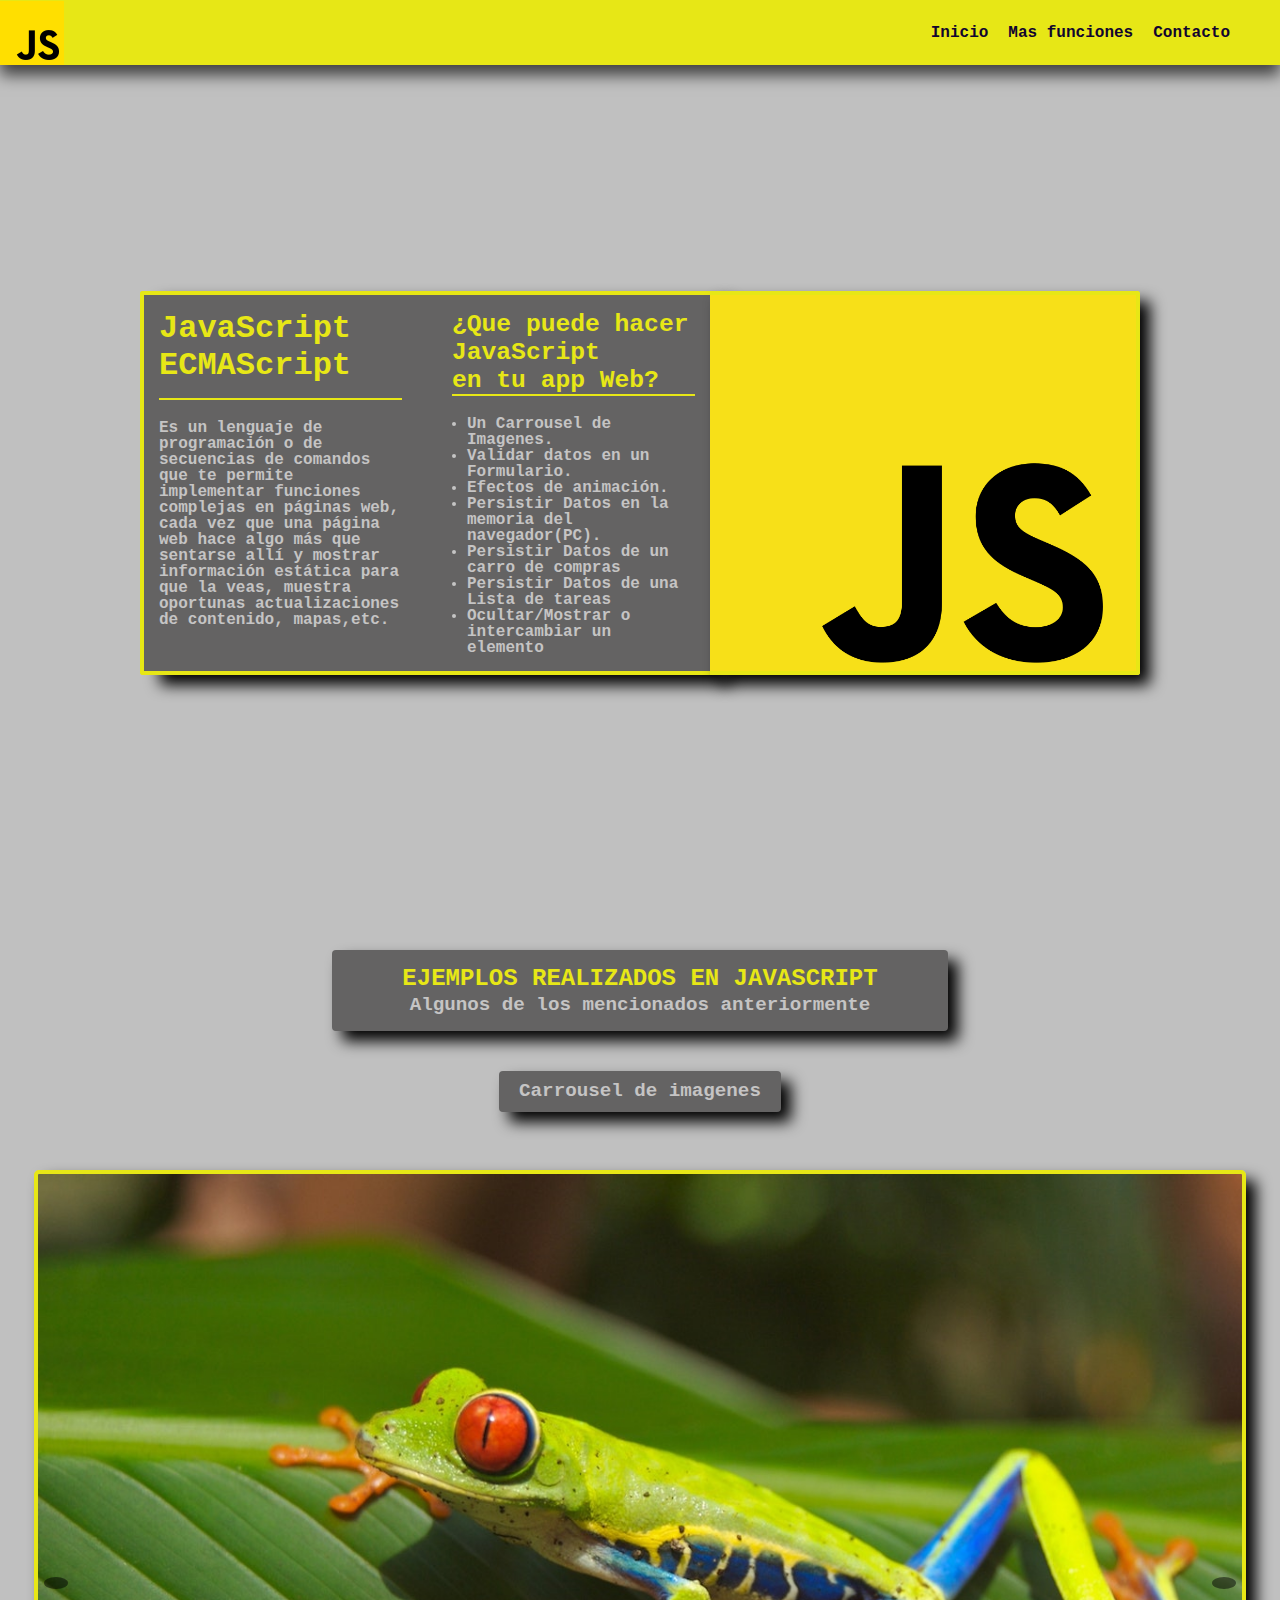
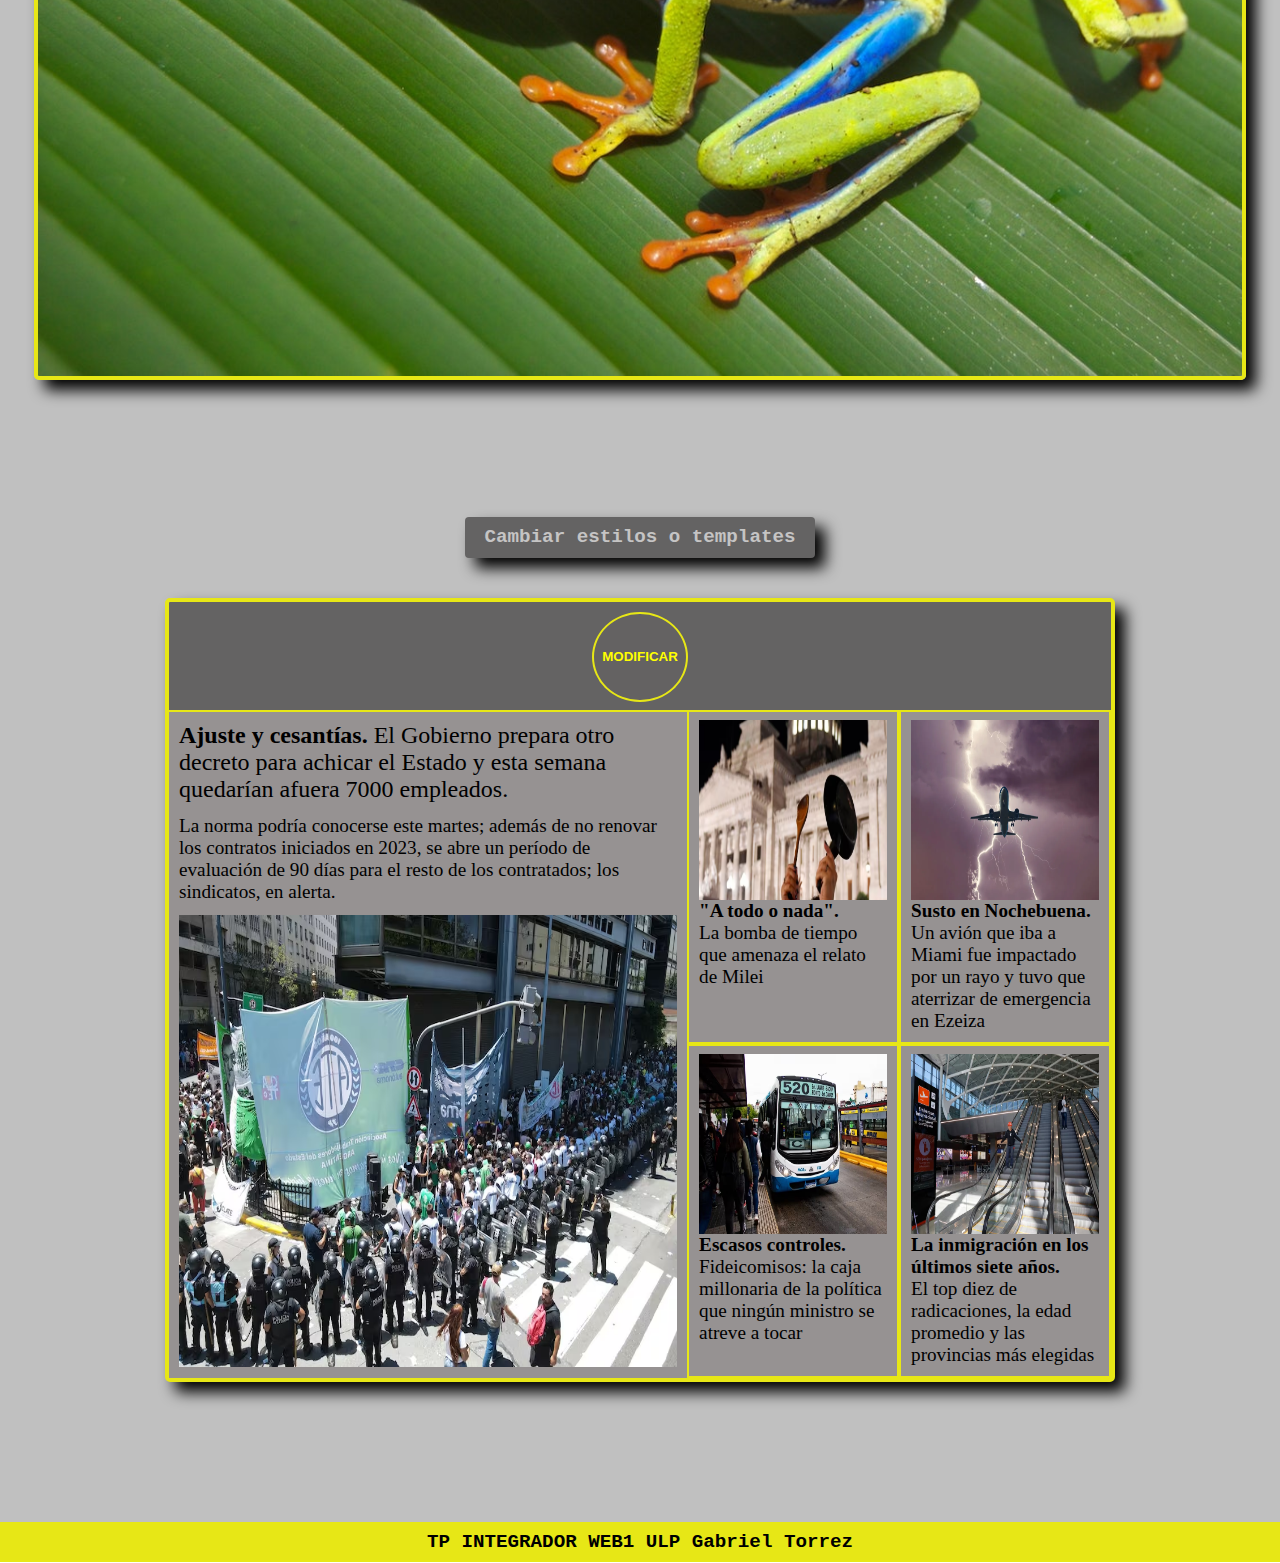
==== commit 3166b2e9: "ModificarTemplatesConJS" ====
--- a/index.html
+++ b/index.html
@@ -19,8 +19,8 @@
         <nav>
             <ul class="ulHeader">
                 <li><a href="./index.html">Inicio</a></li>
-                <li><a href="./masFunciones.html" target="_blank">Mas funciones</a></li>
-                <li><a href="./contacto.html" target="_blank">Contacto</a></li>
+                <li><a href="./masFunciones.html">Mas funciones</a></li>
+                <li><a href="./contacto.html">Contacto</a></li>
             </ul>
             <i class="fa-solid fa-bars" id="MenuHamburugesa"></i>
             <a href="./usuario.html" target="_blank"><i class="fa-regular fa-user"></i></a>
@@ -76,12 +76,56 @@
         </div>
 
     </section>
+    <section id="SectionTemplates">
+        <div class="divTituloEjemplos">
+            <h2> Cambiar estilos o templates</h2>
+        </div>
+        <div id="contenedorTemplates">
+            <button id="btnModificarTemplates">MODIFICAR</button>
+
+            <div id="contenedorNoticias">
+                <div id="divNoticiaPrincipal">
+                    <p id="NotiPrinP"> <strong id="NotiPrinStrong">Ajuste y cesantías.</strong> El Gobierno prepara otro decreto para achicar el Estado y
+                        esta semana quedarían afuera 7000 empleados. </p>
+                        <p id="pDetalleNoticiaPrincipal">La norma podría conocerse este martes; además de no renovar los contratos iniciados en 2023,
+                            se abre un período de evaluación de 90 días para el resto de los contratados; los
+                            sindicatos, en alerta.</p>
+                        <img id="imgNoticiaPrincipal" src="./imagenesGrandes/marchaAte.avif">
+                </div>
+                <div class="contenedorCardsChicas">
+
+                    <div id="cardNoticia"><img class="imgNoticias" src="./imagenesGrandes/aTodoOnada.png">
+                        <p id="otraNoticiaP"> <strong id="otraNoticiaStrong">"A todo o nada".</strong> La bomba de tiempo que amenaza el relato de Milei </p>
+                    </div>
+
+                    <div id="cardNoticia"><img class="imgNoticias" src="./imagenesGrandes/sustoEnNocheBuena.png">
+                        <p id="otraNoticiaP"> <strong id="otraNoticiaStrong">Susto en Nochebuena.</strong>Un avión que iba a Miami fue impactado por un rayo y
+                            tuvo que aterrizar de emergencia en Ezeiza </p>
+                    </div>
+
+                    <div id="cardNoticia"><img class="imgNoticias" src="./imagenesGrandes/controles.avif">
+                        <p id="otraNoticiaP"> <strong id="otraNoticiaStrong">Escasos controles.</strong> Fideicomisos: la caja millonaria de la política que
+                            ningún ministro se atreve a tocar</p>
+                    </div>
+
+                    <div id="cardNoticia"><img class="imgNoticias" src="./imagenesGrandes/top10.avif">
+                        <p id="otraNoticiaP"> <strong id="otraNoticiaStrong">La inmigración en los últimos siete años.</strong>El top diez de radicaciones, la
+                            edad promedio y las provincias más elegidas</p>
+                    </div>
+
+                </div>
+            </div>
+
+
+        </div>
+    </section>
 
     <footer class="footer">
         <h3>TP INTEGRADOR WEB1 ULP Gabriel Torrez </h3>
     </footer>
     <script src="./carrousel.js" type="text/javascript"></script>
     <script src="./menuHamburguesa.js" type="text/javascript"></script>
+    <script src="./templates.js" type="text/javascript"></script>
 
 </body>
 
--- a/style.css
+++ b/style.css
@@ -208,7 +208,8 @@
     margin-bottom: 2px;
 }
 
-#SectionCarrousel h2 {
+#SectionCarrousel h2,
+#SectionTemplates h2 {
     font-family: var(--letra-parrafos);
     font-size: 1.2rem;
     color: var(--color-parrafosGrisClaro);
@@ -260,7 +261,8 @@
     box-shadow: 10px 10px 15px;
 }
 
-.btnAnterior, .btnSiguiente {
+.btnAnterior,
+.btnSiguiente {
     font-size: 20px;
     position: absolute;
     top: 50%;
@@ -283,8 +285,313 @@
     padding: 6px 12px;
 }
 
-
-
+/* ***************************************************  MODIFICAR TEMPLATES ******************************************** */
+/* ***************************************************      NOTICIAS        ******************************************** */
+
+#SectionTemplates {
+    width: 100%;
+    padding-bottom: 140px;
+}
+
+/* Estilo original de las noticias */
+#contenedorTemplates {
+    margin-top: 40px;
+    width: min(95%, 950px);
+    display: flex;
+    flex-direction: column;
+    align-items: center;
+    border: solid 4px var(--color-amarillo);
+    box-shadow: 10px 10px 15px;
+    border-radius: 5px;
+    background-color: var(--color-fondoGrisOscuro);
+    
+}
+
+#btnModificarTemplates {
+    margin-top: 10px;
+    border-radius: 50%;
+    border: 2px solid var(--color-amarillo);
+    padding: 8px;
+    height: 90px;
+    background-color: rgba(100, 99, 99, 0.651);
+    color: yellow;
+    font-weight: 400;
+    transition: transform 0.2s ease;
+    font-weight: 600;
+}
+
+#btnModificarTemplates:hover {
+    background-color: var(--color-amarillo);
+    color: white;
+    transform: scale(0.95);
+}
+
+
+/* Contiene div de noticia principal y div de otras noticas */
+
+#contenedorNoticias {
+    display: flex;
+    justify-content: space-between;
+    margin-top: 8px;
+    width: 100%;
+    background-color: rgb(150, 146, 146);
+
+}
+
+#divNoticiaPrincipal {
+    padding: 10px;
+    width: 55%;
+    display: flex;
+    flex-direction: column;
+    border-top: solid 2px var(--color-amarillo)
+}
+
+
+#NotiPrinStrong,
+#NotiPrinP {
+    font-size: 1.5rem;
+}
+
+#pDetalleNoticiaPrincipal {
+    margin: 12px 0px;
+    font-size: 1.2rem;
+}
+
+#imgNoticiaPrincipal {
+    height: 70%;
+}
+
+/* div con otras noticias */
+.contenedorCardsChicas {
+    display: flex;
+    flex-wrap: wrap;
+    width: 45%;
+}
+
+#cardNoticia {
+    display: flex;
+    flex-direction: column;
+    align-items: center;
+    padding: 0px 10px 10px 10px;
+    width: 50%;
+    border: solid 2px var(--color-amarillo);
+}
+
+#otraNoticiaP {
+    display: flex;
+    flex-wrap: wrap;
+    font-size: 1.2rem;
+}
+
+.imgNoticias {
+    margin-top: 8px;
+    width: 100%;
+    height: 180px;
+}
+
+
+/* SEGUNDA OPCION DE ESTILOS: para noticias, class agregados con js  */
+
+
+#contenedorTemplatesOpc2 {
+    background-color: #0e081fd3;
+    margin-top: 40px;
+    width: min(95%, 950px);
+    display: flex;
+    flex-direction: column;
+    align-items: center;
+    border: solid 4px #0e081fd3;
+    box-shadow: 10px 10px 15px;
+    border-radius: 0px;
+}
+
+#btnOpc2 {
+    margin-top: 20px;
+    border-radius: 3px;
+    border: 3px solid #fff;
+    padding: 0px;
+    height: 50px;
+    width: 150px;
+    background-color: #fff;
+    color: #0e081fd3;
+    font-weight: 800;
+    transition: transform 0.2s ease;
+}
+
+#btnOpc2:hover {
+    background-color: #0e081fd3;
+    color: #fff;
+    transform: scale(0.95);
+    font-weight: 800;
+}
+
+#contenedorNoticiasOpc2 {
+    display: flex;
+    justify-content: space-between;
+    margin-top: 20px;
+    width: 100%;
+    background-color: #fff;
+}
+
+#divNoticiaPrincipalOpc2 {
+    padding: 10px;
+    width: 50%;
+    display: flex;
+    flex-direction: column;
+    border-top: 0px;
+}
+
+#NotiPrinPopc2 {
+    font-size: 1.5rem;
+    color: #0e081fd3;
+    font-weight: 600;
+}
+
+#NotiPrinStrongOpc2 {
+    color: red;
+    font-size: 1.5rem;
+}
+
+#pDetalleNoticiaPrincipalOpc2 {
+    margin: 12px 0px;
+    font-size: 1.1rem;
+    color: #000;
+}
+
+#cardNoticiaOpc2 {
+    display: flex;
+    flex-direction: column;
+    align-items: center;
+    padding: 0px 10px 10px 10px;
+    width: 50%;
+    border: solid 2px #0e081fd3;
+}
+
+#otraNoticiaPOpc2 {
+    display: flex;
+    flex-wrap: wrap;
+    color: #000;
+    font-size: 1.20rem;
+}
+
+#otraNoticiaStrongOpc2 {
+    color: #fff;
+    font-size: 1.2rem;
+    background-color: #0e081fd3;
+    border-bottom-left-radius: 4px;
+    border-bottom-right-radius: 4px;
+    padding: 3px;
+    margin-bottom: 6px;
+    width: 100%;
+    text-align: center;
+    font-weight: 100;
+}
+
+/* TERCERA OPCION DE ESTILOS: para noticias, class agregados con js  */
+
+
+#contenedorTemplatesOpc3 {
+    background-color: rgb(54, 101, 230);
+    margin-top: 40px;
+    width: min(95%, 950px);
+    display: flex;
+    flex-direction: column;
+    align-items: center;
+    border: solid 4px #000;
+    box-shadow: 10px 10px 15px;
+    border-radius: 15px;
+}
+
+#btnOpc3 {
+    margin-top: 20px;
+    border-radius: 14px;
+    padding: 0px;
+    height: 50px;
+    width: 150px;
+    background-color: #000000ef;
+    color: #fff;
+    font-weight: 800;
+    transition: transform 0.2s ease;
+    box-shadow: 7px 7px 3px #3d3c3c;
+}
+
+#btnOpc3:hover {
+    background-color: rgb(21, 71, 209);
+    color: #fff;
+    transform: scale(0.95);
+    font-weight: 800;
+    border: solid 2px #fff;
+}
+
+#contenedorNoticiasOpc3 {
+    display: flex;
+    justify-content: space-between;
+    margin-top: 20px;
+    width: 100%;
+    background-color: #000000ef;
+}
+
+#divNoticiaPrincipalOpc3 {
+    margin: 3px 0px 3px 3px;
+
+    padding: 10px;
+    width: 55%;
+    display: flex;
+    flex-direction: column;
+    justify-content: center;
+    border-top: 0px;
+    border: 2px solid rgb(54, 101, 230);
+    border-radius: 13px;
+}
+
+#NotiPrinPopc3 {
+    font-size: 1.5rem;
+    color: #fff;
+    font-weight: 600;
+}
+
+#NotiPrinStrongOpc3 {
+    color: rgb(54, 101, 230);
+    font-size: 1.5rem;
+}
+
+#pDetalleNoticiaPrincipalOpc3 {
+    margin: 12px 0px;
+    font-size: 1.1rem;
+    color: rgb(54, 101, 230);
+}
+
+#cardNoticiaOpc3 {
+    margin: 3px;
+    display: flex;
+    flex-direction: column;
+    align-items: center;
+    padding: 0px 10px 10px 10px;
+    width: 48%;
+    border: 1px solid rgb(54, 101, 230);
+    border-radius: 13px;
+
+}
+
+#otraNoticiaPOpc3 {
+    display: flex;
+    flex-wrap: wrap;
+    color: #fff;
+    font-size: 1.2rem;
+}
+
+#otraNoticiaStrongOpc3 {
+    color: #fff;
+    font-size: 1.2rem;
+    background-color: rgb(54, 101, 230);
+    border-bottom-left-radius: 8px;
+    border-bottom-right-radius: 8px;
+    padding: 3px;
+    margin-bottom: 6px;
+    width: 100%;
+    text-align: center;
+    font-weight: 100;
+}
 
 
 
@@ -355,10 +662,11 @@
     margin-bottom: 10px;
     font-size: 1rem;
     font-weight: 500;
+    color: #fff;
 }
 
 /* div contenedor del boton ejecutar y el div modificado con js */
-.divBtnRes {
+#divBtnRes {
     width: 100%;
     display: flex;
     padding: 0px;
@@ -409,35 +717,35 @@
     height: 150px;
 }
 
-.div6_1 {
+#div6_1 {
     background-color: blue;
     box-shadow: none;
     border: none;
     cursor: pointer;
 }
 
-.div6_2 {
+#div6_2 {
     background-color: yellow;
     box-shadow: none;
     border: none;
     cursor: pointer;
 }
 
-.div6_3 {
+#div6_3 {
     background-color: gray;
     box-shadow: none;
     border: none;
     cursor: pointer;
 }
 
-.div6_4 {
+#div6_4 {
     background-color: green;
     box-shadow: none;
     border: none;
     cursor: pointer;
 }
 
-.div6_5 {
+#div6_5 {
     background-color: orange;
     box-shadow: none;
     border: none;
@@ -473,6 +781,14 @@
     width: 100%;
 }
 
+#divBtnRes9 {
+    border: none;
+    box-shadow: none;
+}
+
+.div9b {
+    border: 0px;
+}
 
 /* Consigna 10b display para mostrar nueros ingresados y resultado */
 .div10b {
@@ -491,64 +807,6 @@
     box-shadow: rgba(0, 0, 0, 0.59) 13px 13px 6px;
 }
 
-/* Consigna10b contenedor de los botones */
-.divContenedorBtns10b {
-    border: solid 2px var(--color-amarillo);
-    margin-top: 8px;
-    width: 100%;
-    padding: 0;
-    display: flex;
-    gap: 10px;
-    background-color: var(--color-parrafosGrisClaro);
-
-}
-
-.divFilaBtns {
-    display: flex;
-    flex-direction: row;
-    padding: 0px;
-    width: auto;
-    justify-content: space-between;
-    border: none;
-    box-shadow: none;
-    background-color: var(--color-parrafosGrisClaro);
-}
-
-/* ultima fila botones calculadora */
-.divFilaBtns5 {
-    display: flex;
-    flex-direction: row;
-    padding: 0px;
-    width: auto;
-    border: none;
-    gap: 10px;
-    box-shadow: none;
-    background-color: var(--color-parrafosGrisClaro);
-}
-
-/* Consigna 10b botones calculadora */
-.btnCalculadora {
-    width: 18%;
-    height: 30px;
-    padding: 0px 8px;
-    letter-spacing: 0px;
-    box-shadow: none;
-    background-color: gray;
-    color: yellow;
-    border: none;
-
-}
-
-.btnCalculadoraIgual {
-    width: 59%;
-    height: 30px;
-    padding: 0px 8px;
-    letter-spacing: 0px;
-    box-shadow: none;
-    background-color: gray;
-    color: yellow;
-    border: none;
-}
 
 
 
@@ -622,9 +880,8 @@
 #nombreContacto,
 #correoElectronicoContacto,
 #mensajeContacto {
-    background-color: white;
     padding: 6px;
-    color: yellow;
+    color: black;
     margin-right: 10px;
 }
 
@@ -815,7 +1072,6 @@
     left: 50%;
     transform: translate(-50%, -50%);
     padding: 20px;
-    padding-bottom: 80px;
     justify-content: center;
     align-items: center;
     flex-direction: column;
@@ -825,6 +1081,7 @@
 /* display block para mostrar el cartel agregandole esta class al div con js */
 .mostrarMsj {
     display: flex;
+    flex-direction: column;
 }
 
 .pMsj {
@@ -837,7 +1094,6 @@
     font-weight: 500;
     color: white;
     width: 100%;
-    padding-bottom: 20px;
     gap: 4px;
 }
 
@@ -850,6 +1106,7 @@
     font-weight: 700;
     color: white;
     cursor: pointer;
+    order: 2;
 }
 
 .btnAceptar:hover {
@@ -865,15 +1122,19 @@
 /* imagen en la card para mensajes de validacion true  */
 /* imagen en la card para mensajes de validacion false */
 .imgOk {
-    height: 25px;
-    width: 25px;
+    height: 40px;
+    width: 40px;
 }
 
 .imgError {
-    height: 25px;
-    width: 25px;
-}
-
+    height: 40px;
+    width: 40px;
+}
+
+/* Borde rojo para el campo con error */
+.error {
+    border: 2px dashed red;
+}
 
 
 
--- a/mediaqueries.css
+++ b/mediaqueries.css
@@ -156,6 +156,13 @@
     .footer h3 {
         font-size: 1rem;
     }
+
+    /* Consigna 11b imagen de messi */
+    .messiResponsive {
+        width: 100%;
+    }
+
+
 }
 
 /* MEDIA PARA CARROUSEL IMAGENES CEL EN VERTICAL */
@@ -200,7 +207,7 @@
         letter-spacing: 1px;
     }
 
-    #SectionPortada{
+    #SectionPortada {
         padding-top: 35px;
     }
 
@@ -228,78 +235,75 @@
         right: 15%;
     }
 
+
+
     /* *************************************************      MAS FUNCIONES   ************************************************ */
 
-@media (max-width: 768px) {
-
-    PARA MENU HAMBURGUESA
-
-    /* SECTION DE MAS FUNCIONES */
-    .sectionGeneral {
-        width: 100%;
-        padding: 0;
-        padding-bottom: 40px;
-    }
-
-    .sectionGeneral h1 {
-        width: 90%;
-    }
-
-    .sectionGeneral div {
-        width: 92%;
-    }
-
-    .divBtnRes {
-        flex-direction: column;
-        justify-content: center;
-        align-items: center;
-    }
-
-    .btnsMasFunciones {
-        width: 95%;
-        padding: 0
-    }
-
-    .pResultado {
-        width: 95%;
-    }
-
-    /* tabla en resoluciones chicas */
-    .div9 {
-        padding: 15px 0;
-    }
-
-    .div9 h3 {
-        padding-left: 20px;
-    }
-
-    .divBtnRes9 {
-        width: 100%;
-    }
-
-    .p9 {
-        width: 100%;
-        padding: 0;
-    }
-
-    /* Consigna 10b display para mostrar nueros ingresados y resultado */
-    .div10b {
-        width: min(100%, 350px);
-        padding: 0;
-    }
-
-    .divFilaBtns5 {
-        gap: 5px;
-    }
-
-    /* Consigna 10b botones calculadora */
-    .btnCalculadora {
-        width: 19%;
-        height: 30px;
-    }
-
-
-    
-}
+    @media (max-width: 768px) {
+
+        /* div contenedor de msjs de error */
+        .divMensaje {
+            width: min(420px, 85%);
+        }
+
+        PARA MENU HAMBURGUESA
+
+        /* SECTION DE MAS FUNCIONES */
+        .sectionGeneral {
+            width: 100%;
+            padding: 0;
+            padding-bottom: 40px;
+        }
+
+        .sectionGeneral h1 {
+            width: 90%;
+        }
+
+        .sectionGeneral div {
+            width: 92%;
+        }
+
+        #divBtnRes {
+            flex-direction: column;
+            justify-content: center;
+            align-items: center;
+        }
+
+        .btnsMasFunciones {
+            width: 95%;
+            padding: 0
+        }
+
+        .pResultado {
+            width: 95%;
+        }
+
+        /* tabla en resoluciones chicas */
+        .div9 {
+            padding: 15px 0;
+        }
+
+        .div9 h3 {
+            padding-left: 20px;
+        }
+
+        #divBtnRes9 {
+            width: 100%;
+        }
+
+        .p9 {
+            width: 100%;
+            padding: 0;
+        }
+
+        /* Consigba 10b segunda imagen de messi al pasar el mouse por la primera */
+        .messiResponsive2 {
+            background-size: cover;
+        }
+
+
+
+    }
+
 
 }